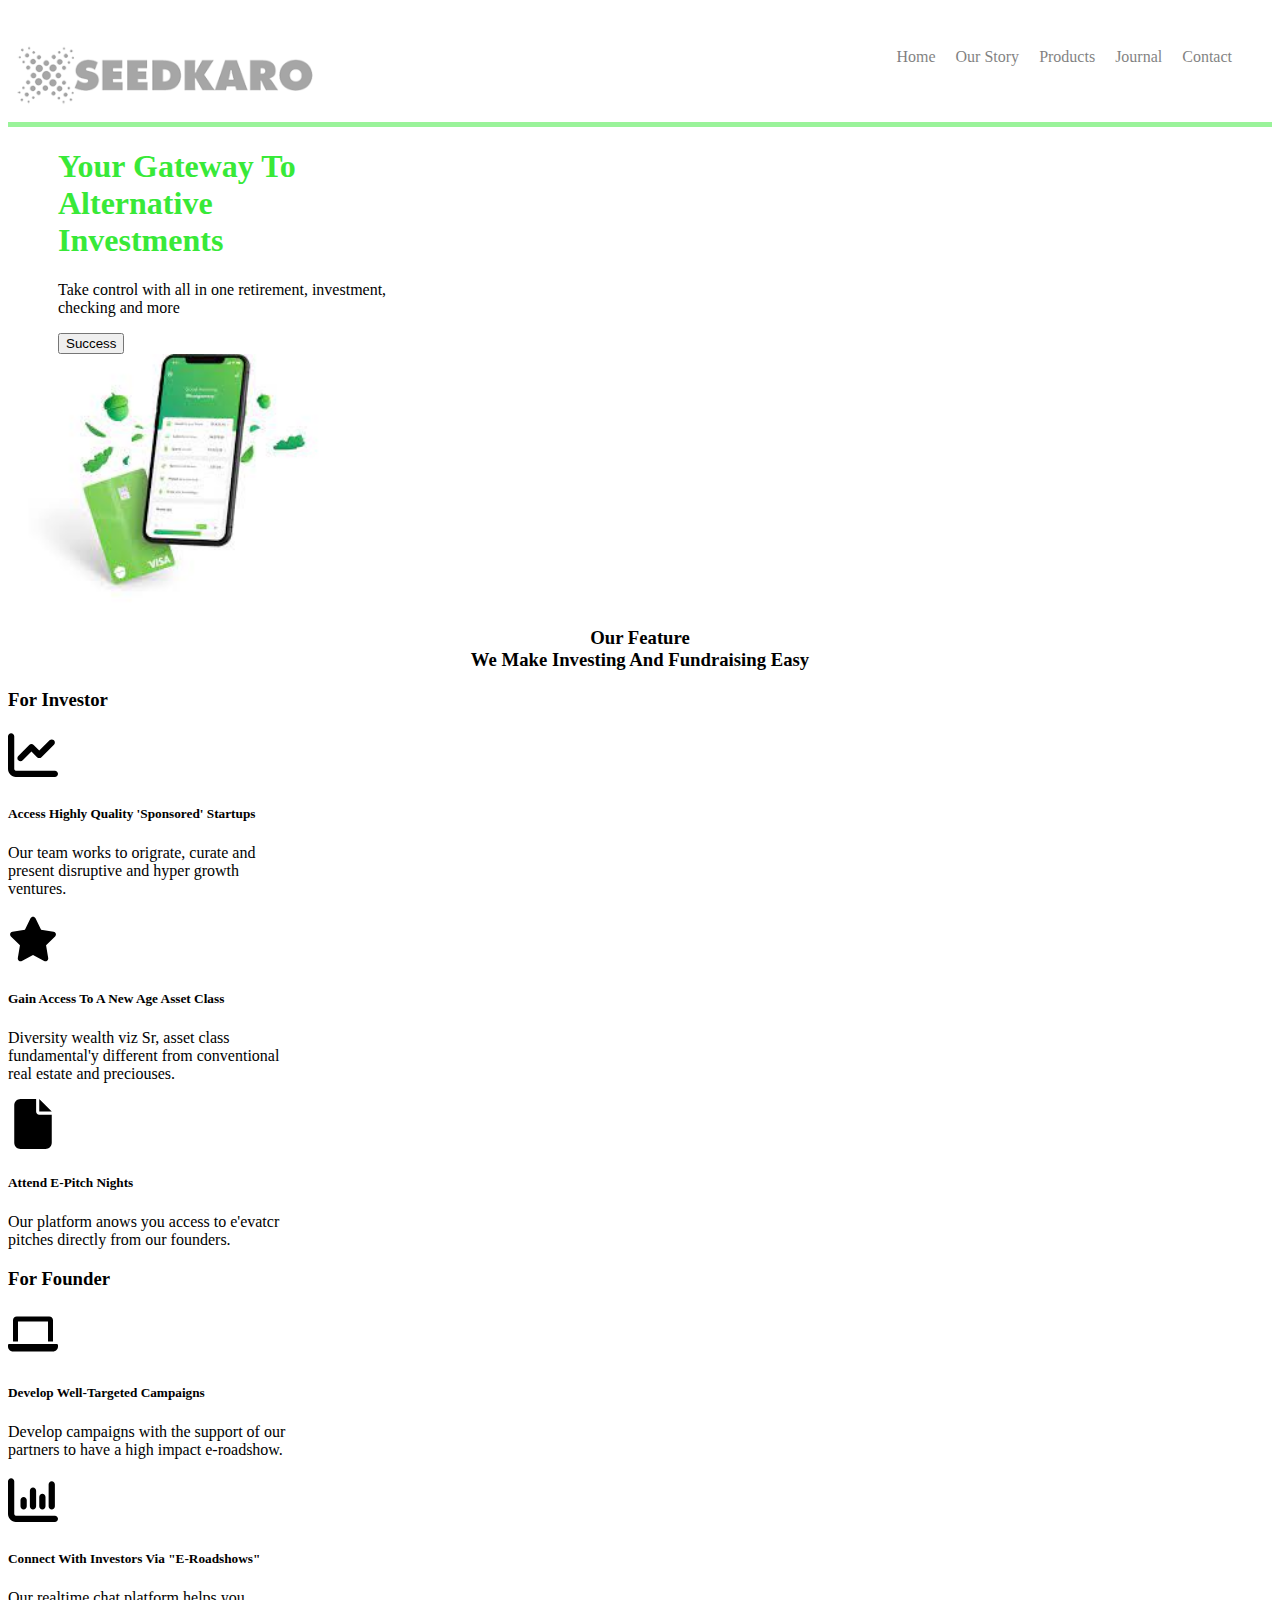
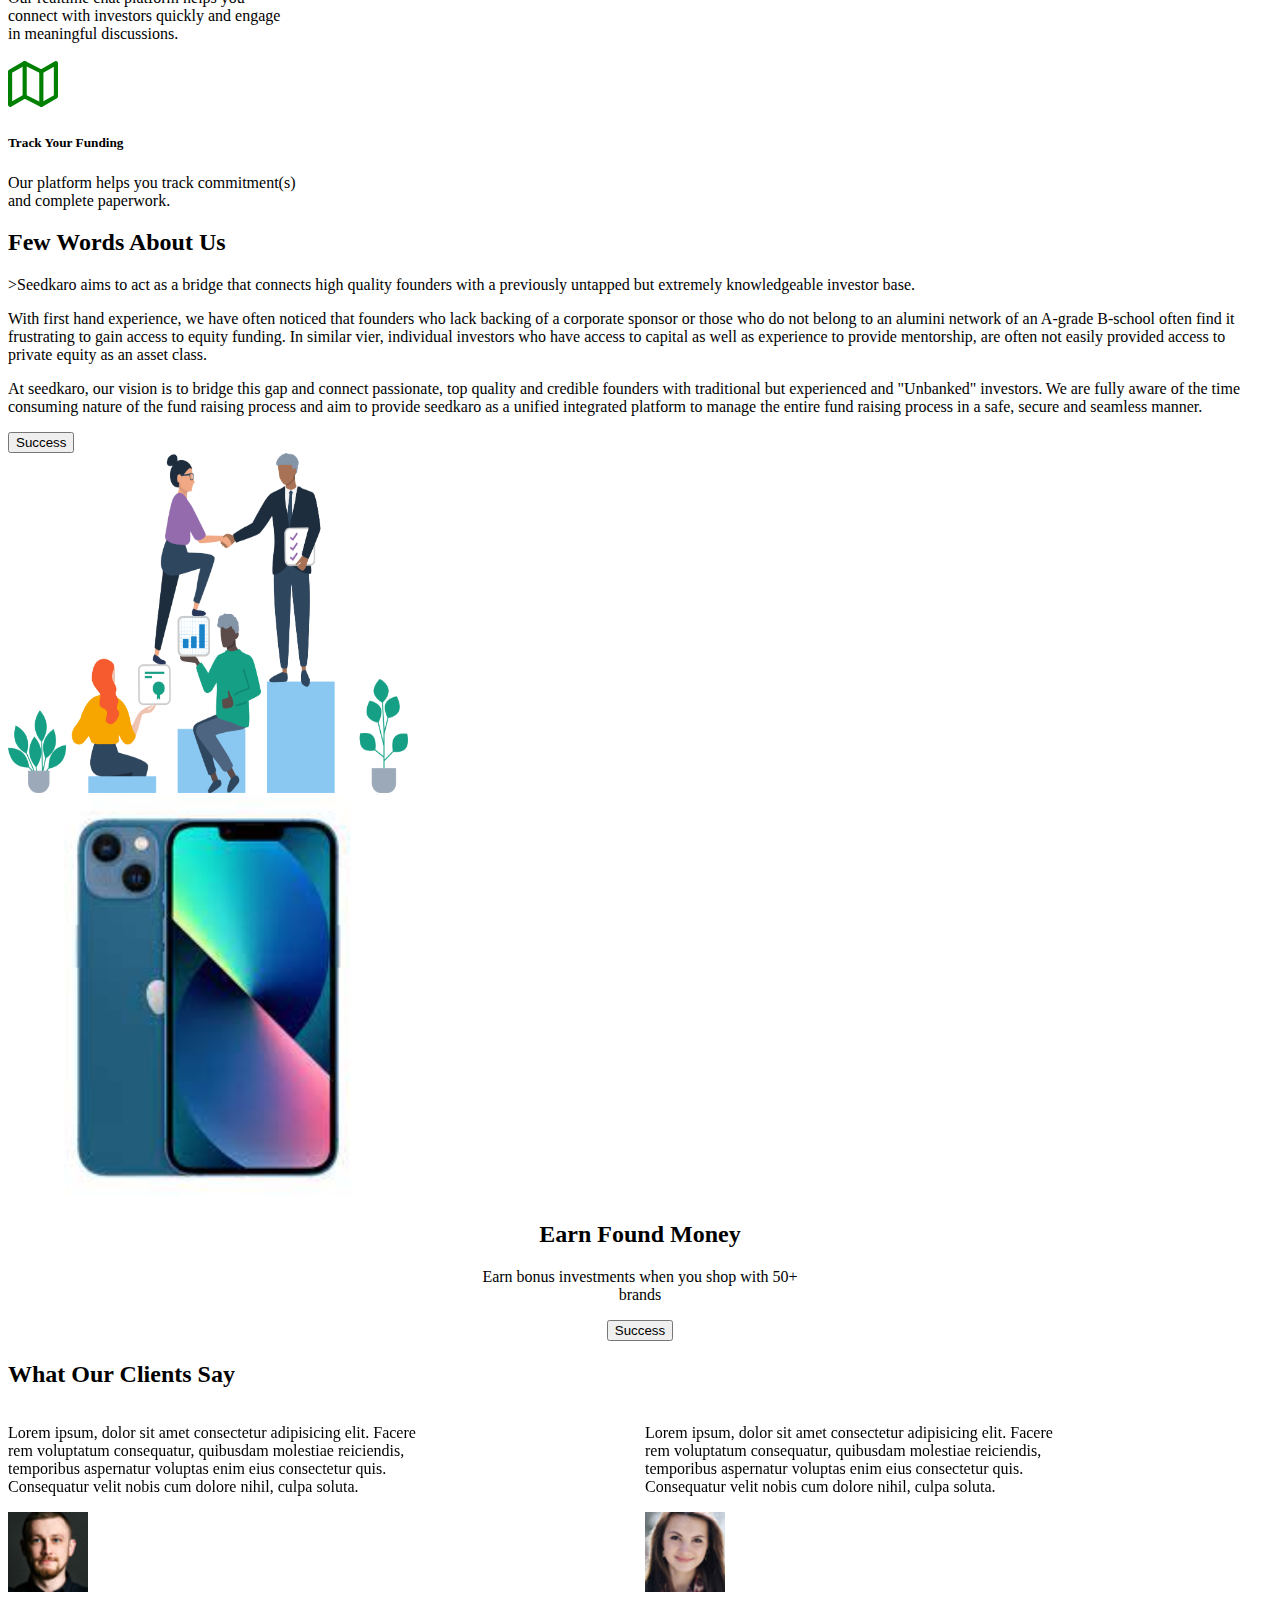
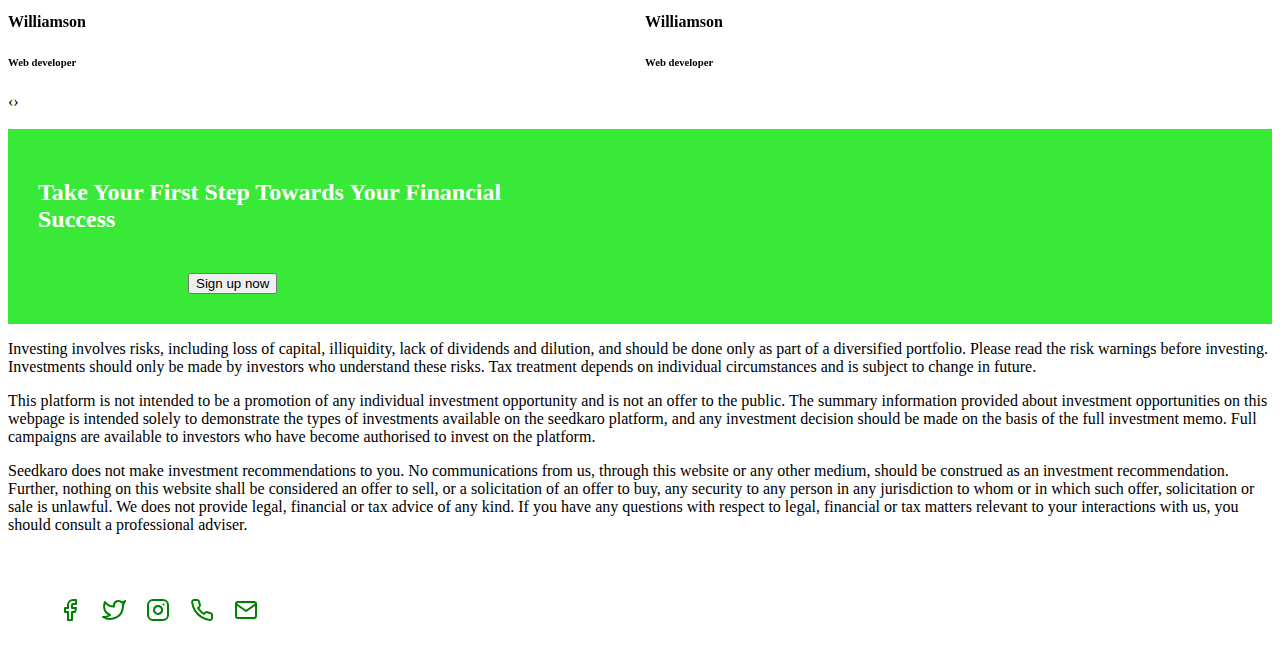
==== index.html @ b83b9b8e "upload new file" ====
<!DOCTYPE html>
<html lang="en">
<head>
    <meta charset="UTF-8">
    <meta http-equiv="X-UA-Compatible" content="IE=edge">
    <meta name="viewport" content="width=device-width, initial-scale=1.0">
    <title>Seedkaro-landingpage</title>
    <link rel="stylesheet" href="style.css">
    <link href="https://cdn.jsdelivr.net/npm/bootstrap@5.2.0/dist/css/bootstrap.min.css" rel="stylesheet" integrity="sha384-gH2yIJqKdNHPEq0n4Mqa/HGKIhSkIHeL5AyhkYV8i59U5AR6csBvApHHNl/vI1Bx" crossorigin="anonymous">
    <link rel="stylesheet" href="https://cdnjs.cloudflare.com/ajax/libs/OwlCarousel2/2.3.4/assets/owl.carousel.min.css" integrity="sha512-tS3S5qG0BlhnQROyJXvNjeEM4UpMXHrQfTGmbQ1gKmelCxlSEBUaxhRBj/EFTzpbP4RVSrpEikbmdJobCvhE3g==" crossorigin="anonymous" referrerpolicy="no-referrer" />

</head>
<body>
    <section class="section1">
        <div class="container">
            <div class="col-lg-12">
                <div class="top">
                    <div class="logo-img">
                        <img class="logo" src="images/logo(1).png" alt="logo-image">
                    </div>
                    <div class="navbar">
                        <ul>
                            <li><a href="#">Home</a></li>
                            <li><a href="#">Our Story</a></li>
                            <li><a href="#">Products</a></li>
                            <li><a href="#">Journal</a></li>
                            <li><a href="#">Contact</a></li>
                        </ul>
                           </div>
                </div>
            </div>
        </div>
    </section>

    <section>
        <div class="container mt-5">
            <div class="row">
                <div class="col-lg-6">
                    <h1 class="container1">Your Gateway To <br>Alternative <br>Investments</h1>
                    <p class="container1">Take control with all in one retirement, investment, <br>checking and more</p>
                    <button type="button" class="btn btn-success container1">Success</button>
                </div>

                <div class="col-lg-6">
                    <img class="banner-image1" src="images/mobile.jpg" alt="banner-image">
                </div>
            </div>
        </div>
    </section>

    <section>
        <div class="container mt-5">
            <h3 style="text-align: center;">Our Feature <br>We Make Investing And Fundraising Easy</h3>
        </div>
    </section>

    <section>
        <div class="container mt-5">
            <div>
                <h3>For Investor</h3>
            </div>

            <div class="row">
                <div class="col-lg-4">
                    <div class="card shadow-lg p-3 mb-5 bg-body rounded" style="width: 18rem;">
                        <img src="images/chart-line-solid.svg" class="card-img-top" alt="chart" height="50px" width="50px">
                        <div class="card-body">
                          <h5 class="card-title">Access Highly Quality 'Sponsored' Startups</h5>
                          <p class="card-text">Our team works to origrate, curate and present disruptive and hyper growth ventures. </p>
                        </div>
                      </div>
                </div>

                <div class="col-lg-4">
                    <div class="card shadow-lg p-3 mb-5 bg-body rounded" style="width: 18rem;">
                        <img src="images/star-solid.svg" class="card-img-top" alt="star" height="50px" width="50px">
                        <div class="card-body">
                          <h5 class="card-title">Gain Access To A New Age Asset Class</h5>
                          <p class="card-text">Diversity wealth viz Sr, asset class fundamental'y different from conventional real estate  and preciouses.</p>
                        </div>
                    </div>
                </div>

                <div class="col-lg-4">
                    <div class="card shadow-lg p-3 mb-5 bg-body rounded" style="width: 18rem;">
                        <img src="images/file-solid.svg" class="card-img-top" alt="file" height="50px" width="50px">
                        <div class="card-body">
                          <h5 class="card-title">Attend E-Pitch Nights </h5>
                          <p class="card-text">Our platform anows you access to e'evatcr pitches directly from our founders.</p>
                        </div>
                    </div>
                </div>
            </div>

            <div>
                <h3>For Founder</h3>
            </div>

            <div class="row">
                <div class="col-lg-4">
                    <div class="card shadow-lg p-3 mb-5 bg-body rounded" style="width: 18rem;">
                        <img src="images/laptop-solid.svg" class="card-img-top" alt="laptop" height="50px" width="50px">
                        <div class="card-body">
                          <h5 class="card-title">Develop Well-Targeted Campaigns</h5>
                          <p class="card-text">Develop campaigns with the support of our partners to have a high impact e-roadshow.</p>
                        </div>
                      </div>
                </div>

                <div class="col-lg-4">
                    <div class="card shadow-lg p-3 mb-5 bg-body rounded" style="width: 18rem;">
                        <img src="images/chart-column-solid.svg" class="card-img-top" alt="chart-coloum" height="50px" width="50px">
                        <div class="card-body">
                          <h5 class="card-title">Connect With Investors Via "E-Roadshows" </h5>
                          <p class="card-text">Our realtime chat platform helps you connect with investors quickly and engage in meaningful discussions. </p>
                        </div>
                    </div>
                </div>

                <div class="col-lg-4">
                    <div class="card shadow-lg p-3 mb-5 bg-body rounded" style="width: 18rem;">
                        <img src="images/map.svg" class="card-img-top" alt="map" height="50px" width="50px">
                        <div class="card-body">
                          <h5 class="card-title">Track Your Funding </h5>
                          <p class="card-text">Our platform helps you track commitment(s) and complete paperwork.</p>
                        </div>
                    </div>
                </div>
            </div>
        </div>
    </section>

    <section>
        <div class="container bg-light">
            <div class="row">
                <div class="col-lg-6">
                  <h2>Few Words About Us</h2>
                  <p>>Seedkaro aims to act as a bridge that connects high quality founders
                    with a previously untapped but extremely knowledgeable investor
                    base.</p>
                  <p>With first hand experience, we have often noticed that founders who
                    lack backing of a corporate sponsor or those who do not belong to an
                    alumini network of an A-grade B-school often find it frustrating to
                    gain access to equity funding. In similar vier, individual investors who
                    have access to capital as well as experience to provide mentorship,
                    are often not easily provided access to private equity as an asset class.</p>
                  <p>At seedkaro, our vision is to bridge this gap and connect passionate,
                    top quality and credible founders with traditional but experienced and
                    "Unbanked" investors. We are fully aware of the time consuming
                    nature of the fund raising process and aim to provide seedkaro as a
                    unified integrated platform to manage the entire fund raising process
                    in a safe, secure and seamless manner.</p>
                  <button type="button" class="btn btn-success">Success</button>
                </div>

                <div class="col-lg-6">
                  <img class="banner-image2" src="images/aboutus(1).png" alt="banner-image2" height="200px" width="400px">
                </div>
            </div>
        </div>
    </section>

    <section>
        <div class="container">
            <div class="row">
                <div class="col-lg-6">
                    <img src="images/mobile2.jpg" alt="mobile" height="400px" width="400px">
                </div>

                <div class="col-lg-6 mt-5 alignment">
                    <h2>Earn Found Money</h2>
                    <p>Earn bonus investments when you shop with 50+ <br>brands</p>
                    <button type="button" class="btn btn-success">Success</button>
                </div>
            </div>
        </div>
    </section>

    <section>
        <div class="container bg-light">
          <div>
            <h2>What Our Clients Say</h2>
          </div>
          <div class="owl-carousel owl-theme">
              <div class="item">
                <div class="card m-5 shadow-lg p-3 mb-5 bg-body rounded" style="width: 26rem;">
                    <p>Lorem ipsum, dolor sit amet consectetur adipisicing elit. Facere rem voluptatum consequatur, quibusdam molestiae reiciendis, temporibus aspernatur voluptas enim eius consectetur quis. Consequatur velit nobis cum dolore nihil, culpa soluta.</p>
                </div>
                <div>
                    <img src="images/testiprofile1(1).jpg" class=" rounded-circle mtt-3  alt="testiprofile1" style="width: 5rem;">
                    <h4>Williamson</h4>
                    <h6>Web developer</h6>
                </div>
              </div>
              <div class="item">
                <div class="card m-5 shadow-lg p-3 mb-5 bg-body rounded" style="width: 26rem;">
                    <p>Lorem ipsum, dolor sit amet consectetur adipisicing elit. Facere rem voluptatum consequatur, quibusdam molestiae reiciendis, temporibus aspernatur voluptas enim eius consectetur quis. Consequatur velit nobis cum dolore nihil, culpa soluta.</p>
                </div>
                <div>
                    <img src="images/testiprofile2 (2).jpg" class=" rounded-circle mt-3"  alt="testiprofile2" style="width: 5rem;">
                    <h4>Williamson</h4>
                    <h6>Web developer</h6>
                </div>
              </div>
              <div class="item">
                <div class="card m-5 shadow-lg p-3 mb-5 bg-body rounded" style="width: 26rem;">
                    <p>Lorem ipsum, dolor sit amet consectetur adipisicing elit. Facere rem voluptatum consequatur, quibusdam molestiae reiciendis, temporibus aspernatur voluptas enim eius consectetur quis. Consequatur velit nobis cum dolore nihil, culpa soluta.</p>
                </div>
                <div>
                    <img src="images/testiprofile2 (2).jpg" class=" rounded-circle mt-3"  alt="testiprofile1" style="width: 5rem;">
                    <h4>Williamson</h4>
                    <h6>Web developer</h6>
                </div>
              </div>
              <div class="item">
                <div class="card m-5 shadow-lg p-3 mb-5 bg-body rounded" style="width: 26rem;">
                    <p>Lorem ipsum, dolor sit amet consectetur adipisicing elit. Facere rem voluptatum consequatur, quibusdam molestiae reiciendis, temporibus aspernatur voluptas enim eius consectetur quis. Consequatur velit nobis cum dolore nihil, culpa soluta.</p>
                </div>
                <div>
                    <img src="images/testiprofile3.jpg" class=" rounded-circle mt-3"t-3lt="testiprofile1" style="width: 5rem;">
                    <h4>Williamson</h4>
                    <h6>Web developer</h6>
                </div>
              </div>
            </div>
        </div>
    </section>

    <section>
        <div class="container">
            <div class="row background">
                <div class="col-lg-8">
                    <h2 style="color: white;">Take Your First Step Towards Your Financial <br>Success</h2>
                </div>
                <div class="col-lg-4">
                    <button type="button" class="btn btn-light button2">Sign up now</button>
                </div>
            </div>

            <div class="col-lg-12">
                <p>Investing involves risks, including loss of capital, illiquidity, lack 
                of dividends and dilution, and should be done only as part of a diversified 
                portfolio. Please read the risk warnings before investing. Investments should only be made by 
                investors who understand these risks. Tax treatment depends on individual circumstances and is 
                subject to change in future.</p>
                <p>This platform is not intended to be a promotion of any individual investment 
                opportunity and is not an offer to the public. The summary information provided about 
                investment opportunities on this webpage is intended solely to demonstrate the types of 
                investments available on the seedkaro platform, and any investment decision should be made 
                on the basis of the full investment memo. Full campaigns are available to investors who 
                have become authorised to invest on the platform.</p>
                <p>Seedkaro does not make investment recommendations to you. No communications from us, through 
                this website or any other medium, should be construed as an investment recommendation. Further, 
                nothing on this website shall be considered an offer to sell, or a solicitation of an offer to buy, 
                any security to any person in any jurisdiction to whom or in which such offer, solicitation or sale is 
                unlawful. We does not provide legal, financial or tax advice of any kind. If you have any questions with 
                respect to legal, financial or tax matters relevant to your interactions with us, you should consult a 
                professional adviser.</p>
            </div>
            
            <div class="row bg-dark">
                 <div class="col-lg-8">
                    <p style="color: white; margin-top: 20px;">&copy 2020 All rights Reserved-seedkaro</p>
                 </div>

                 <div class="col-lg-4 flex">
                    <ul>
                        <li><img src="images/facebook (1).svg" alt="facebook-logo"></li>
                        <li><img src="images/twitter (1).svg" alt="twitter-logo"></li>
                        <li><img src="images/instagram (1).svg" alt="instagram-logo"></li>
                        <li><img src="images/phone (1).svg" alt="phone-logo"></li>
                        <li><img src="images/mail (1).svg" alt="mail-logo"></li>
                    </ul>
                 </div>
            </div>
           
        </div>
    </section>

    
    

    <script src="https://cdn.jsdelivr.net/npm/bootstrap@5.2.0/dist/js/bootstrap.bundle.min.js" integrity="sha384-A3rJD856KowSb7dwlZdYEkO39Gagi7vIsF0jrRAoQmDKKtQBHUuLZ9AsSv4jD4Xa" crossorigin="anonymous"></script>
    <script src="https://cdnjs.cloudflare.com/ajax/libs/jquery/3.6.0/jquery.min.js" integrity="sha512-894YE6QWD5I59HgZOGReFYm4dnWc1Qt5NtvYSaNcOP+u1T9qYdvdihz0PPSiiqn/+/3e7Jo4EaG7TubfWGUrMQ==" crossorigin="anonymous" referrerpolicy="no-referrer"></script>
    <script src="https://cdnjs.cloudflare.com/ajax/libs/OwlCarousel2/2.3.4/owl.carousel.min.js" integrity="sha512-bPs7Ae6pVvhOSiIcyUClR7/q2OAsRiovw4vAkX+zJbw3ShAeeqezq50RIIcIURq7Oa20rW2n2q+fyXBNcU9lrw==" crossorigin="anonymous" referrerpolicy="no-referrer"></script>


    <script>
        $('.owl-carousel').owlCarousel({
    loop:true,
    margin:10,
    nav:true,
    responsive:{
        0:{
            items:1
        },
        600:{
            items:2
        },
        1000:{
            items:2
        }
    }
})
    </script>
</body>
</html>
---- style.css ----
.top{
    display: flex;
    justify-content: space-between;
    background-color: white;
    opacity: 0.5;
    border-bottom: 5px rgb(56, 233, 56) solid;
}
.logo-img{
    margin-top: 30px;
}

.logo{
    height: 80px;
}
.navbar ul{
    list-style-type: none;
    display: flex;
    margin: 30px;
    
}
.navbar ul li{
    margin: 10px;
}
.navbar ul li a{
    color: black;
    text-decoration: none;
}
.navbar ul li a:hover{
    color: rgb(56, 233, 56);
}

h1{
    color: rgb(56, 233, 56);
}
.container1{
   margin-left: 50px;  
}
.background{
    background-color: rgb(56, 233, 56);
    padding: 30px;
    
}
.button2{
    margin-left: 150px;
    margin-top: 20px;
    
}
.alignment{
    text-align: center;
}

.banner-image1{
    height: 250px;
}
.banner-image2{
    height: 340px;
}
.flex ul{
    display: flex;
    flex-direction: row;
    list-style-type: none;
}
.flex ul li{
    padding: 10px;
}
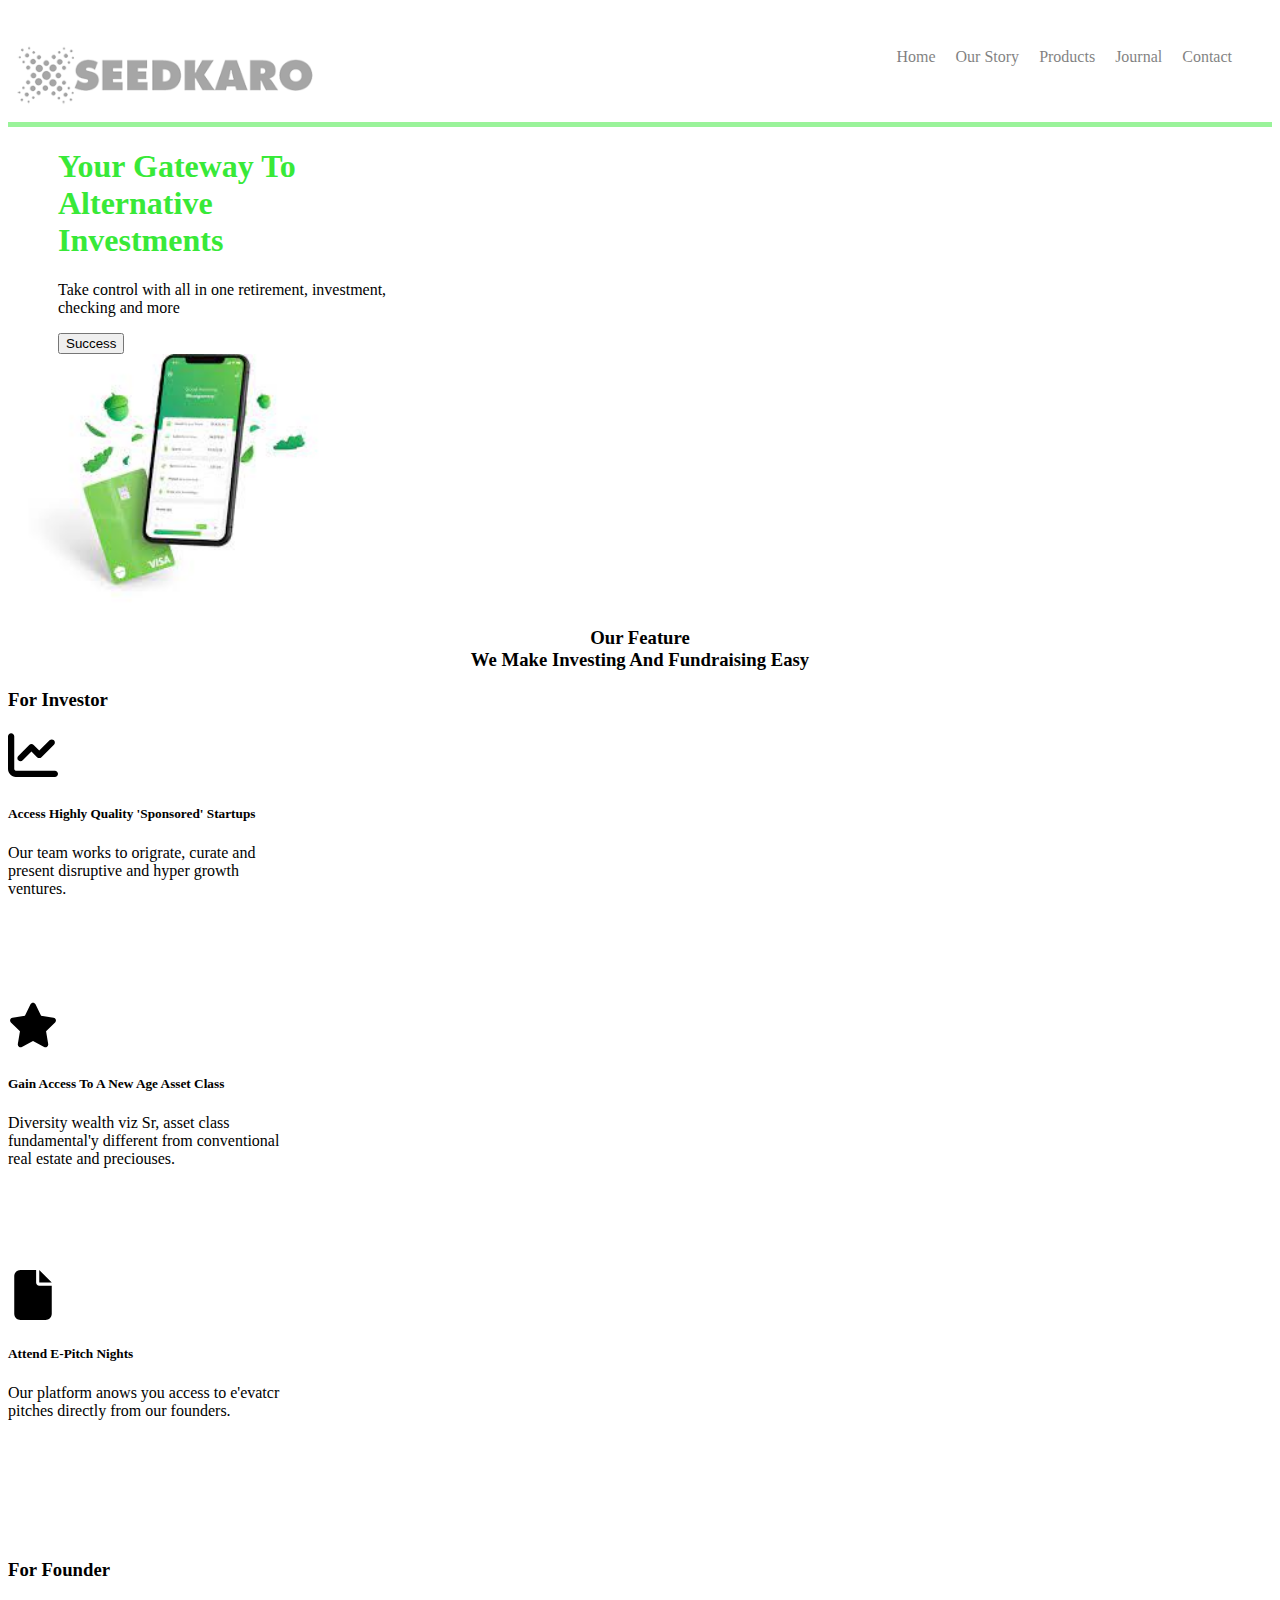
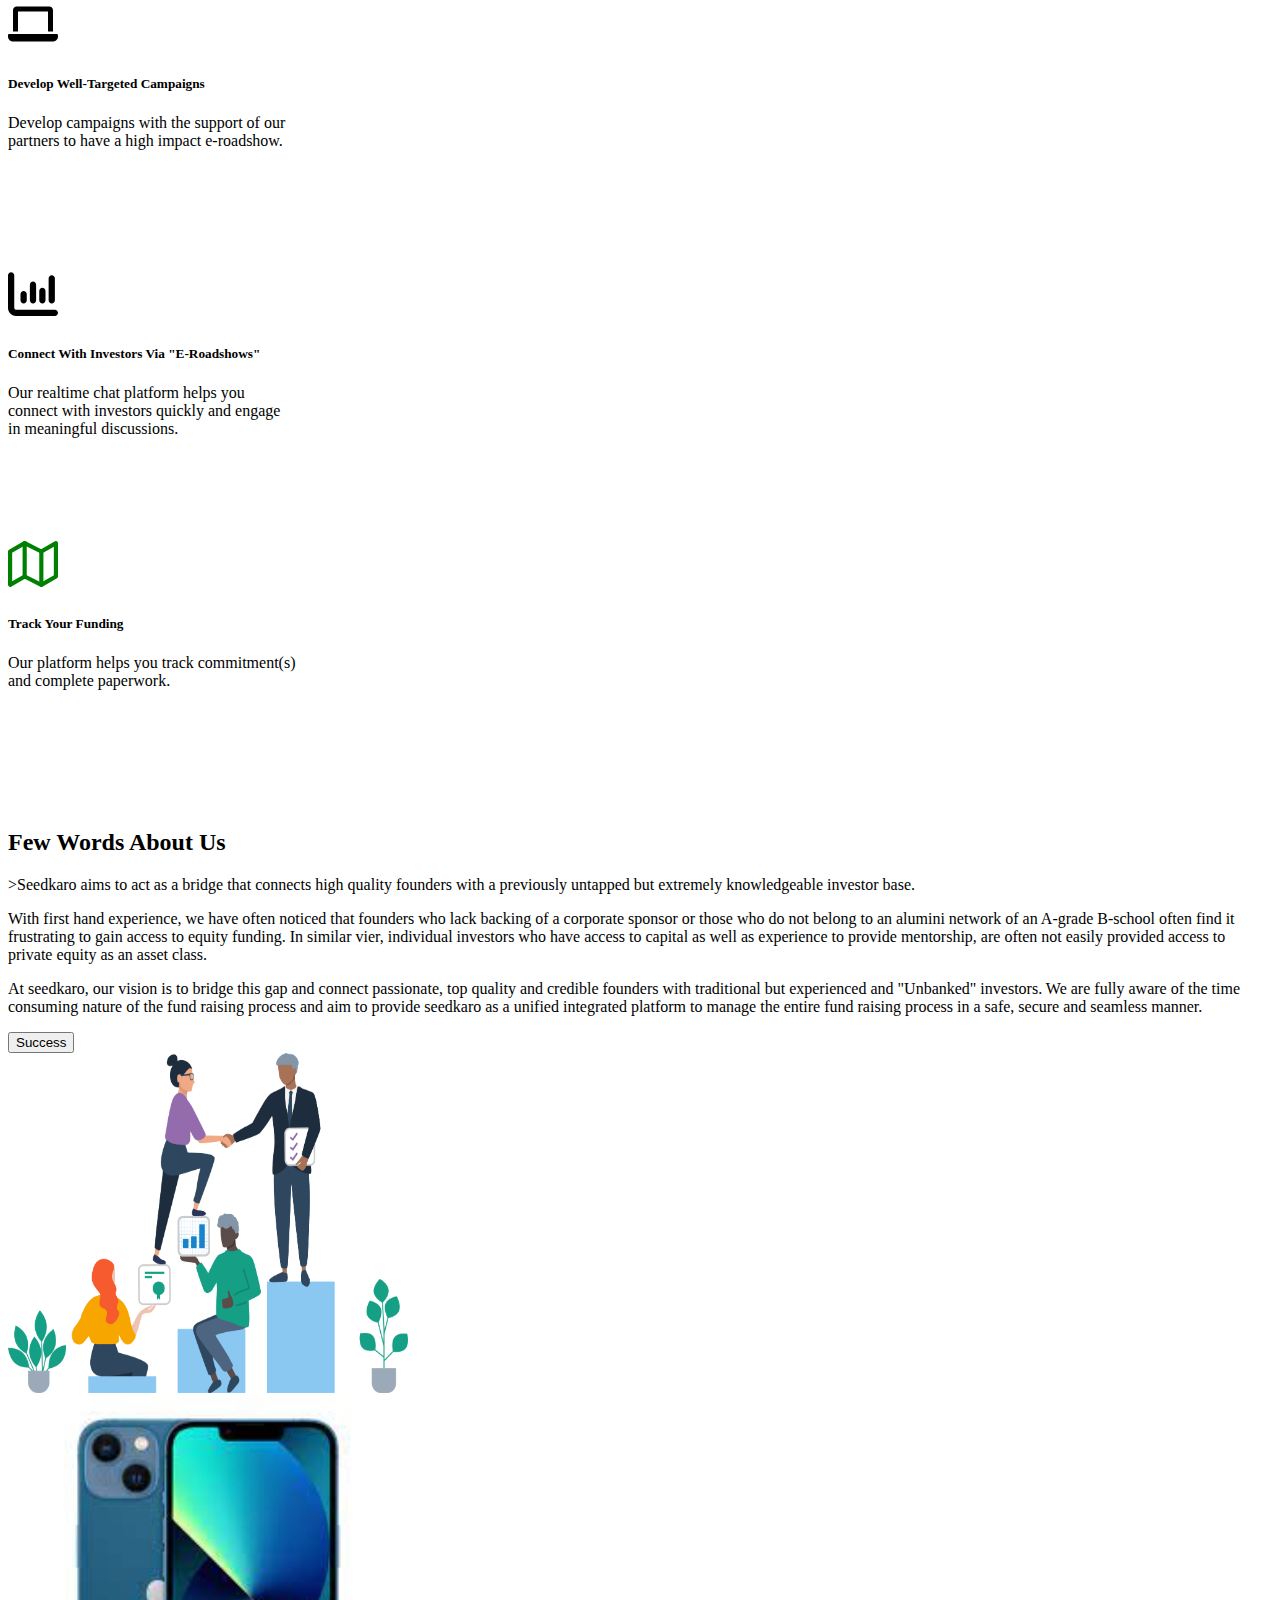
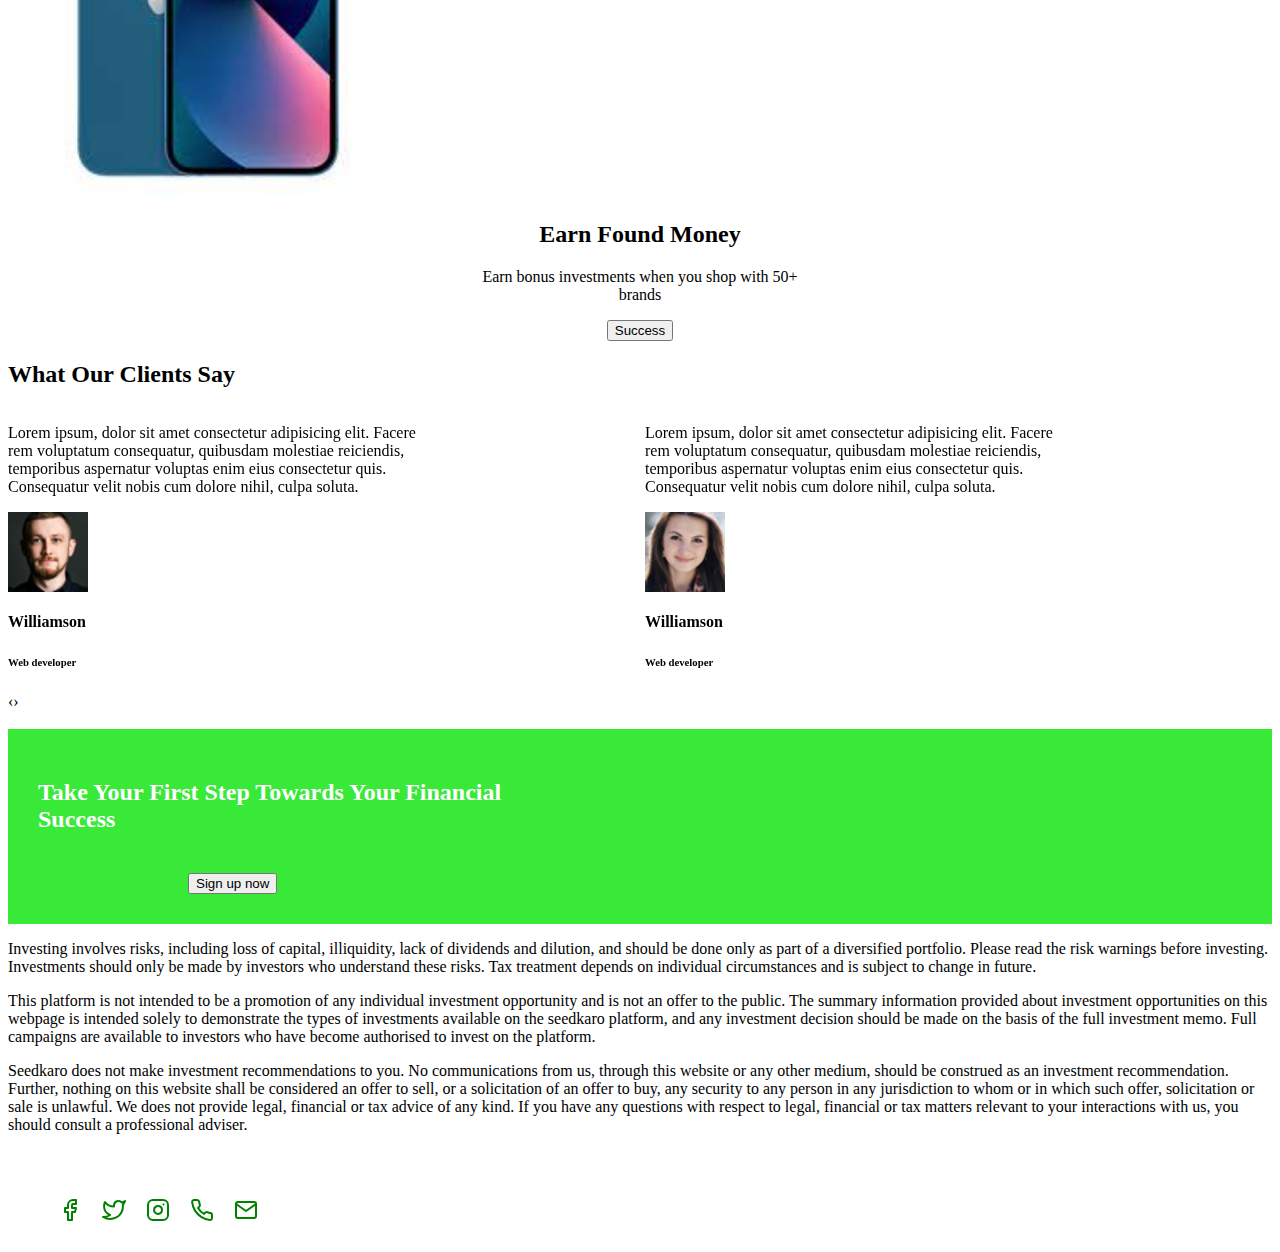
==== commit 19a1abc8: "upload new file" ====
--- a/index.html
+++ b/index.html
@@ -11,7 +11,7 @@
 
 </head>
 <body>
-    <section class="section1">
+    <section class="header">
         <div class="container">
             <div class="col-lg-12">
                 <div class="top">
@@ -32,7 +32,7 @@
         </div>
     </section>
 
-    <section>
+    <section class="introducion">
         <div class="container mt-5">
             <div class="row">
                 <div class="col-lg-6">
@@ -48,13 +48,13 @@
         </div>
     </section>
 
-    <section>
+    <section class="feature">
         <div class="container mt-5">
             <h3 style="text-align: center;">Our Feature <br>We Make Investing And Fundraising Easy</h3>
         </div>
     </section>
 
-    <section>
+    <section class="card-section">
         <div class="container mt-5">
             <div>
                 <h3>For Investor</h3>
@@ -62,7 +62,7 @@
 
             <div class="row">
                 <div class="col-lg-4">
-                    <div class="card shadow-lg p-3 mb-5 bg-body rounded" style="width: 18rem;">
+                    <div class="card shadow-lg p-3 mb-5 bg-body rounded" style="width: 18rem; height: 270px;">
                         <img src="images/chart-line-solid.svg" class="card-img-top" alt="chart" height="50px" width="50px">
                         <div class="card-body">
                           <h5 class="card-title">Access Highly Quality 'Sponsored' Startups</h5>
@@ -72,7 +72,7 @@
                 </div>
 
                 <div class="col-lg-4">
-                    <div class="card shadow-lg p-3 mb-5 bg-body rounded" style="width: 18rem;">
+                    <div class="card shadow-lg p-3 mb-5 bg-body rounded" style="width: 18rem; height: 270px;">
                         <img src="images/star-solid.svg" class="card-img-top" alt="star" height="50px" width="50px">
                         <div class="card-body">
                           <h5 class="card-title">Gain Access To A New Age Asset Class</h5>
@@ -82,7 +82,7 @@
                 </div>
 
                 <div class="col-lg-4">
-                    <div class="card shadow-lg p-3 mb-5 bg-body rounded" style="width: 18rem;">
+                    <div class="card shadow-lg p-3 mb-5 bg-body rounded" style="width: 18rem; height: 270px;">
                         <img src="images/file-solid.svg" class="card-img-top" alt="file" height="50px" width="50px">
                         <div class="card-body">
                           <h5 class="card-title">Attend E-Pitch Nights </h5>
@@ -98,7 +98,7 @@
 
             <div class="row">
                 <div class="col-lg-4">
-                    <div class="card shadow-lg p-3 mb-5 bg-body rounded" style="width: 18rem;">
+                    <div class="card shadow-lg p-3 mb-5 bg-body rounded" style="width: 18rem; height: 270px;">
                         <img src="images/laptop-solid.svg" class="card-img-top" alt="laptop" height="50px" width="50px">
                         <div class="card-body">
                           <h5 class="card-title">Develop Well-Targeted Campaigns</h5>
@@ -108,7 +108,7 @@
                 </div>
 
                 <div class="col-lg-4">
-                    <div class="card shadow-lg p-3 mb-5 bg-body rounded" style="width: 18rem;">
+                    <div class="card shadow-lg p-3 mb-5 bg-body rounded" style="width: 18rem; height: 270px;">
                         <img src="images/chart-column-solid.svg" class="card-img-top" alt="chart-coloum" height="50px" width="50px">
                         <div class="card-body">
                           <h5 class="card-title">Connect With Investors Via "E-Roadshows" </h5>
@@ -118,7 +118,7 @@
                 </div>
 
                 <div class="col-lg-4">
-                    <div class="card shadow-lg p-3 mb-5 bg-body rounded" style="width: 18rem;">
+                    <div class="card shadow-lg p-3 mb-5 bg-body rounded" style="width: 18rem; height: 270px;">
                         <img src="images/map.svg" class="card-img-top" alt="map" height="50px" width="50px">
                         <div class="card-body">
                           <h5 class="card-title">Track Your Funding </h5>
@@ -130,7 +130,7 @@
         </div>
     </section>
 
-    <section>
+    <section class="about-us">
         <div class="container bg-light">
             <div class="row">
                 <div class="col-lg-6">
@@ -160,7 +160,7 @@
         </div>
     </section>
 
-    <section>
+    <section class="bonus">
         <div class="container">
             <div class="row">
                 <div class="col-lg-6">
@@ -176,7 +176,7 @@
         </div>
     </section>
 
-    <section>
+    <section class="testimonial">
         <div class="container bg-light">
           <div>
             <h2>What Our Clients Say</h2>
@@ -226,7 +226,7 @@
         </div>
     </section>
 
-    <section>
+    <section class="content">
         <div class="container">
             <div class="row background">
                 <div class="col-lg-8">
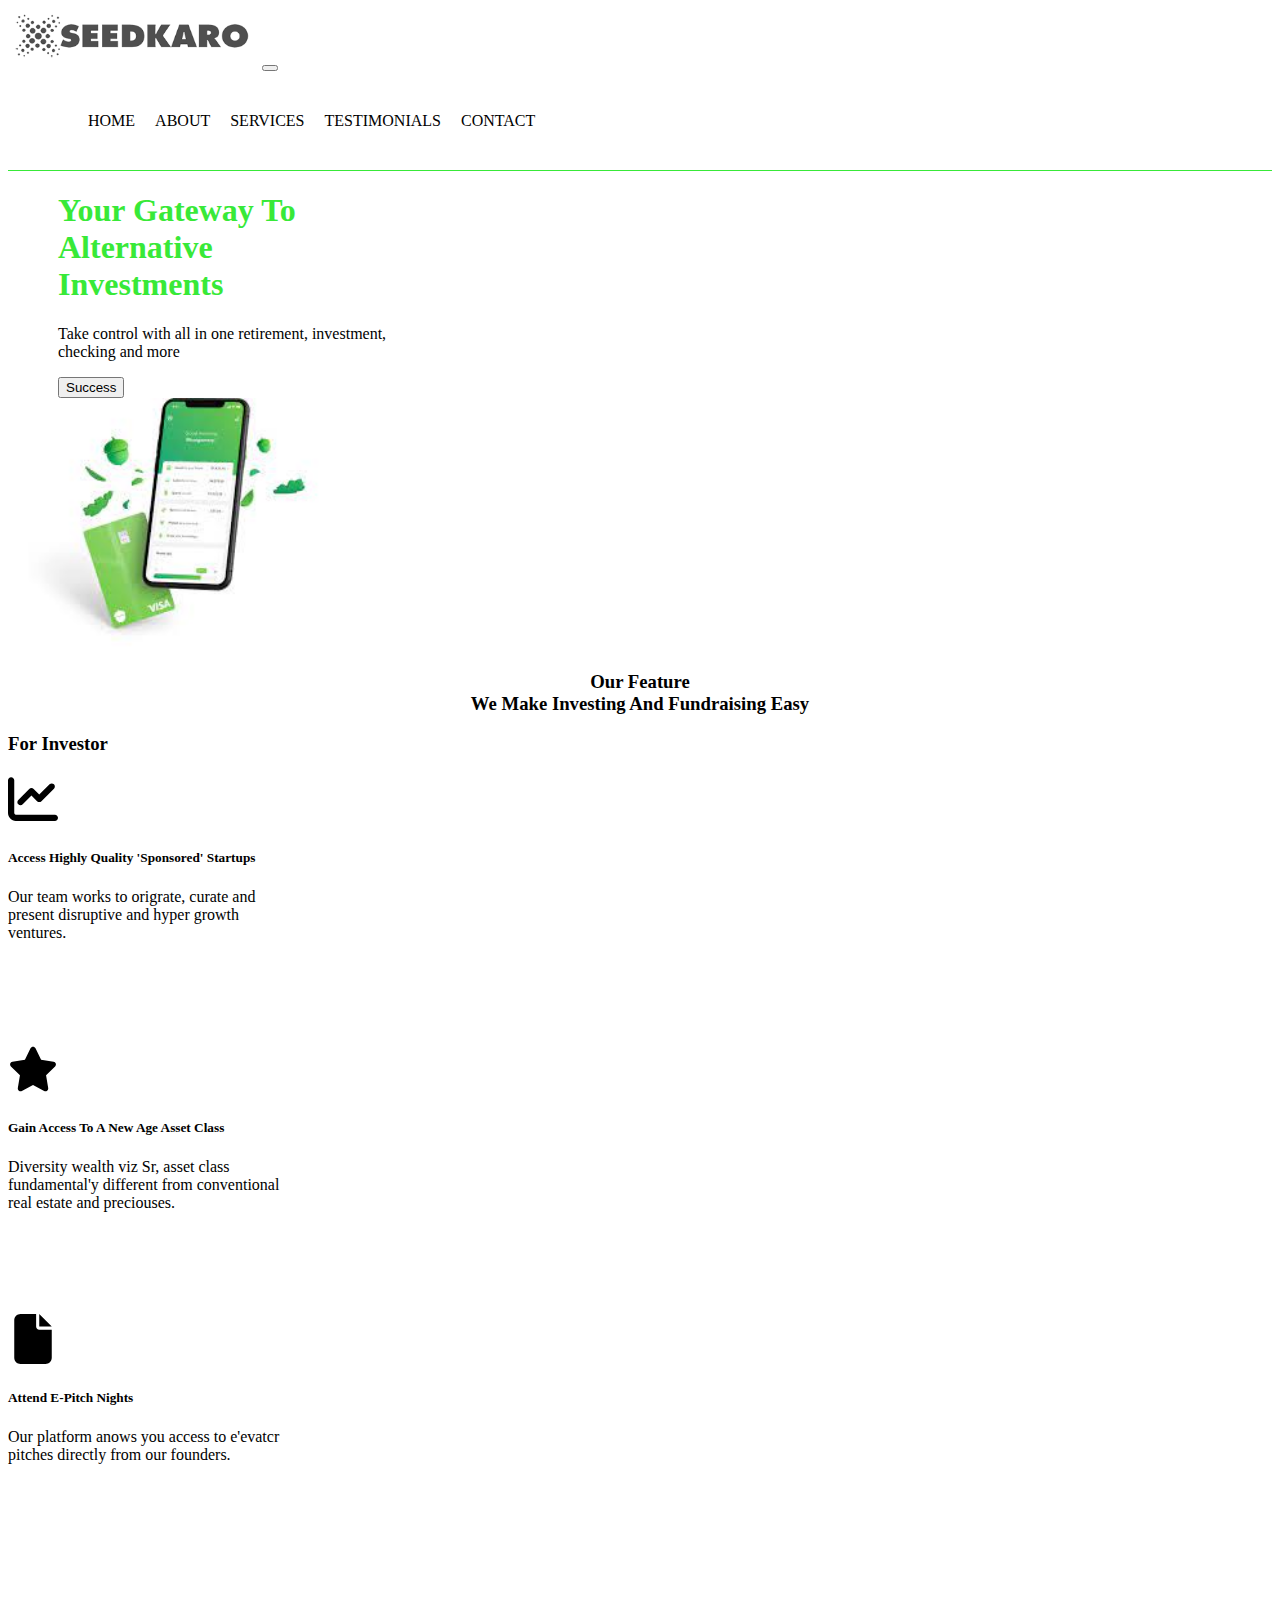
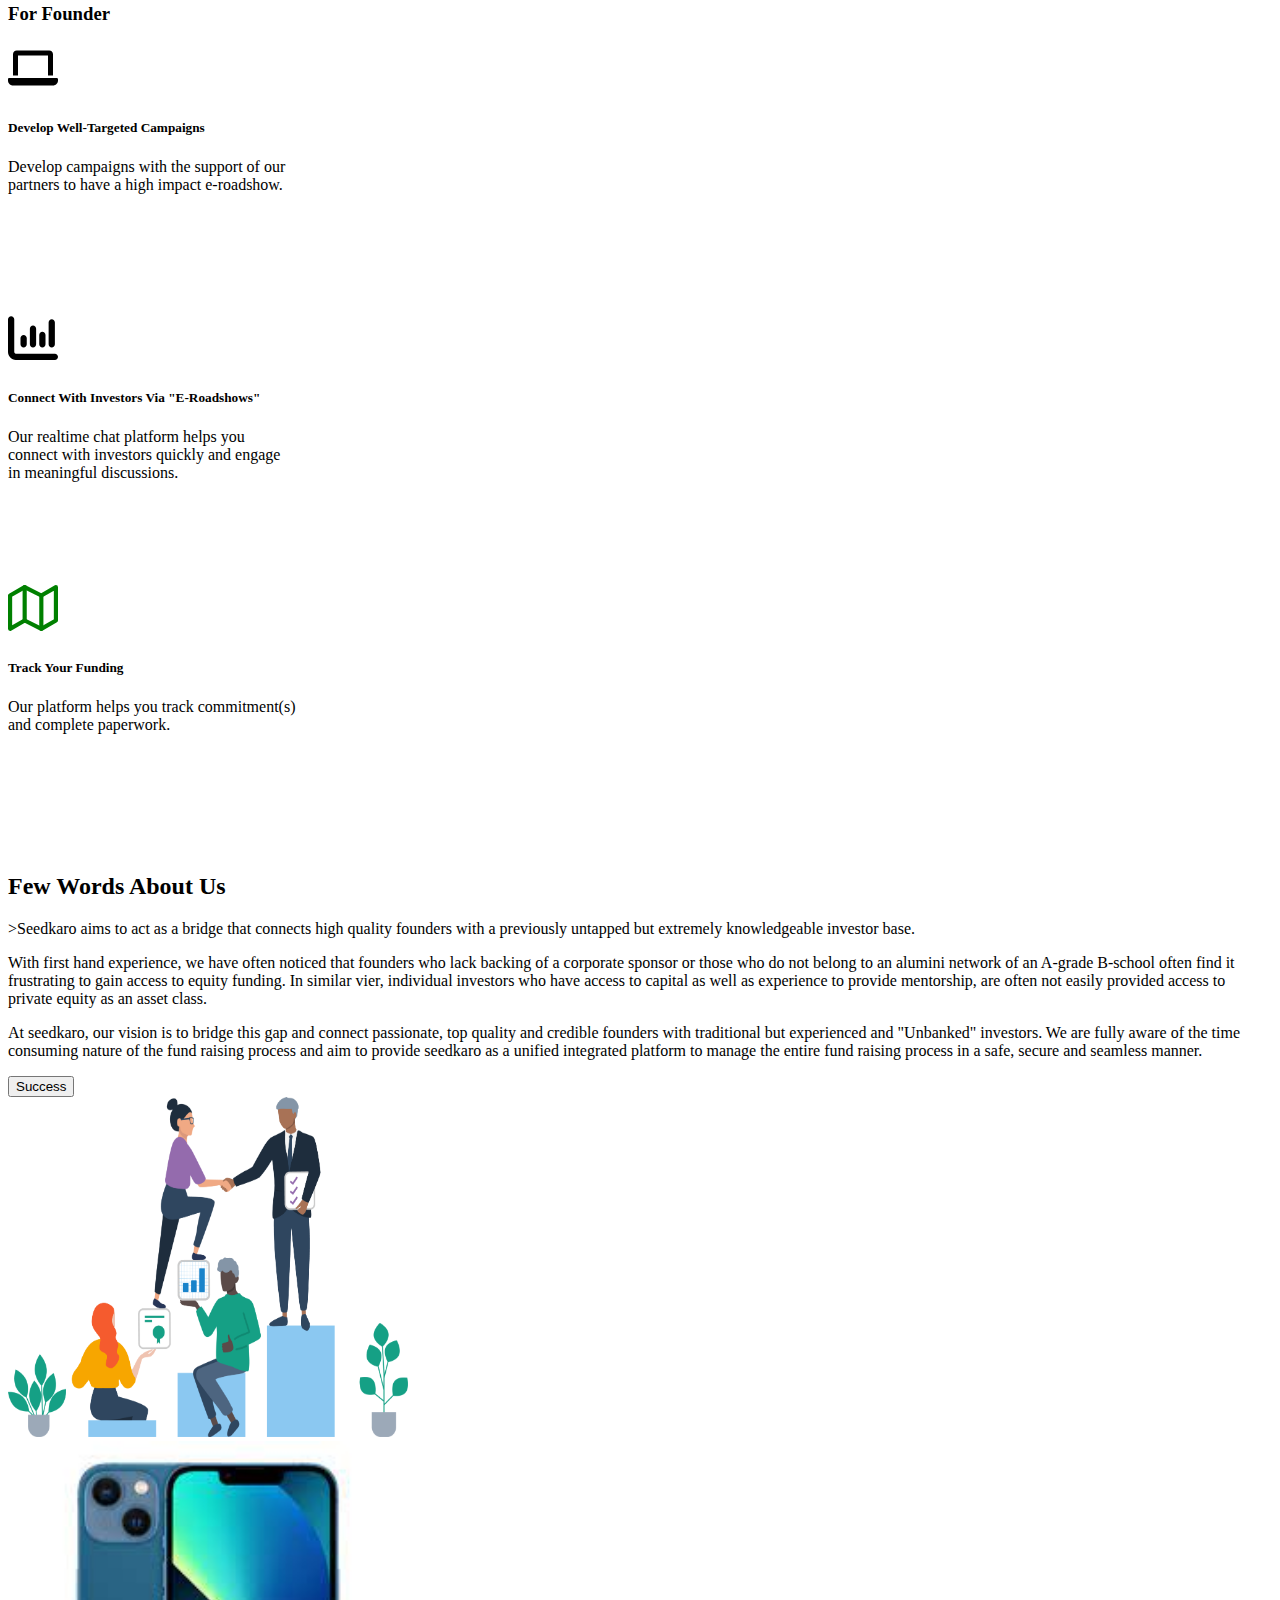
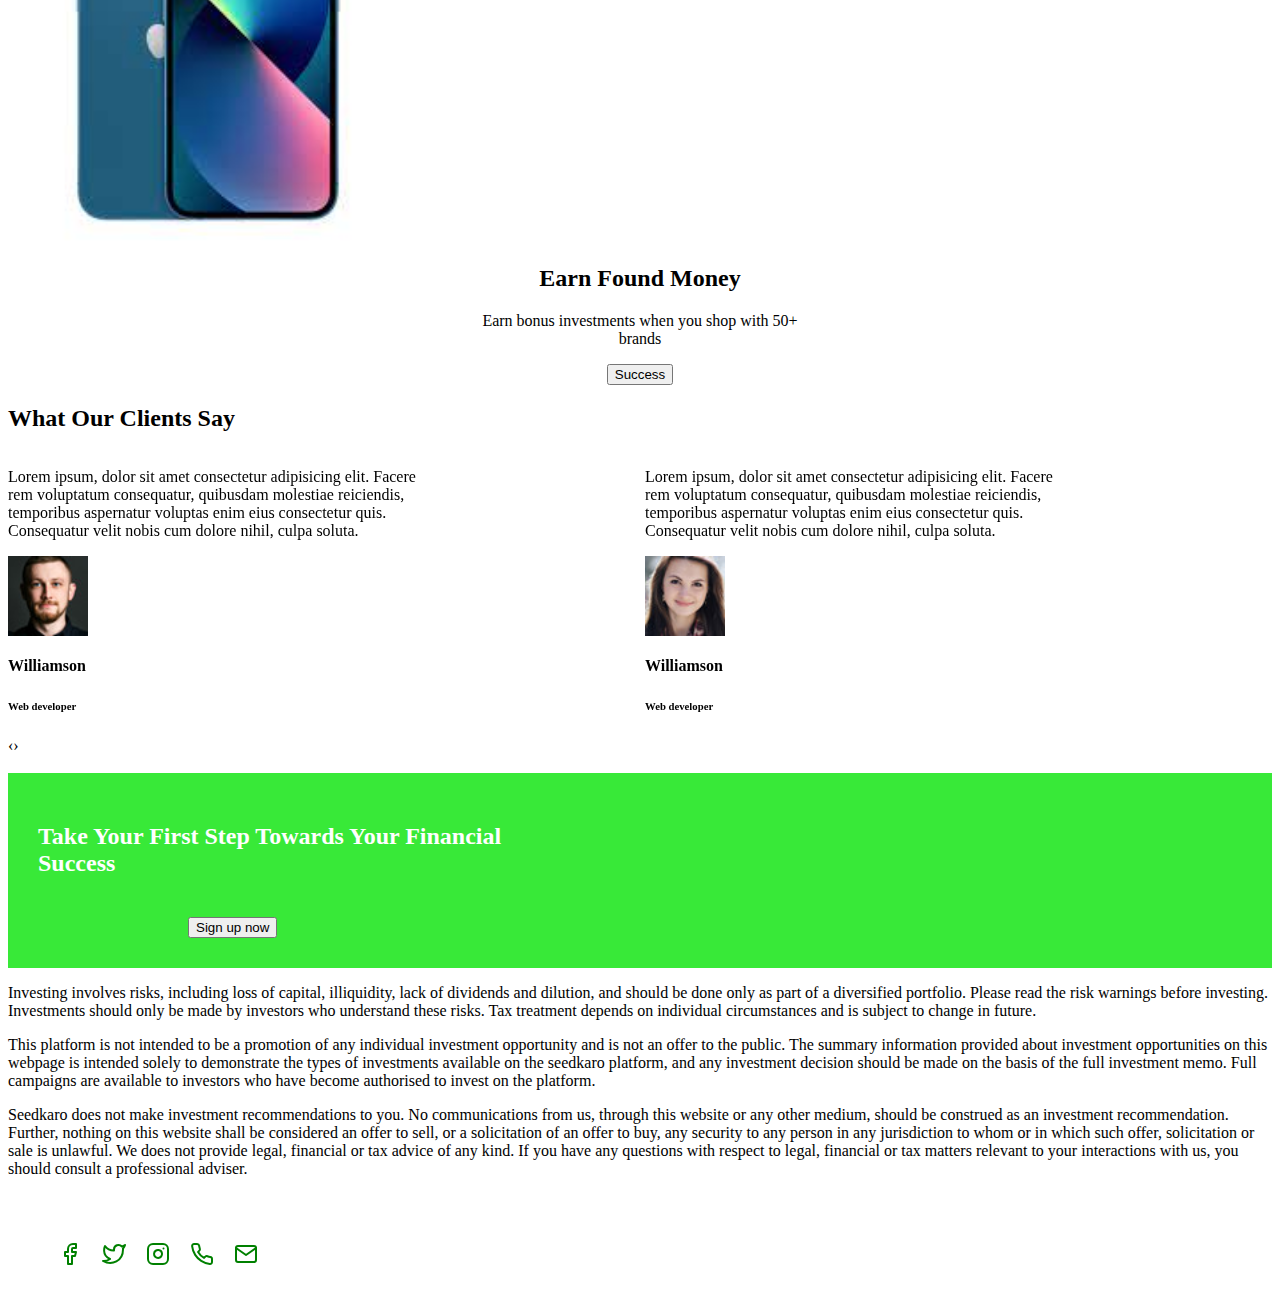
==== commit 52d1f85c: "upload new file" ====
--- a/index.html
+++ b/index.html
@@ -10,38 +10,49 @@
     <link rel="stylesheet" href="https://cdnjs.cloudflare.com/ajax/libs/OwlCarousel2/2.3.4/assets/owl.carousel.min.css" integrity="sha512-tS3S5qG0BlhnQROyJXvNjeEM4UpMXHrQfTGmbQ1gKmelCxlSEBUaxhRBj/EFTzpbP4RVSrpEikbmdJobCvhE3g==" crossorigin="anonymous" referrerpolicy="no-referrer" />
 
 </head>
-<body>
+<body>  
     <section class="header">
-        <div class="container">
-            <div class="col-lg-12">
-                <div class="top">
-                    <div class="logo-img">
-                        <img class="logo" src="images/logo(1).png" alt="logo-image">
-                    </div>
-                    <div class="navbar">
-                        <ul>
-                            <li><a href="#">Home</a></li>
-                            <li><a href="#">Our Story</a></li>
-                            <li><a href="#">Products</a></li>
-                            <li><a href="#">Journal</a></li>
-                            <li><a href="#">Contact</a></li>
-                        </ul>
-                           </div>
-                </div>
-            </div>
-        </div>
-    </section>
+    <nav class="navbar navbar-expand-lg navbar-light bg-white fixed-top">
+      <div class="container-fluid">
+        <a class="navbar-brand" href="#"><img src="images/logo(1).png" alt=" logo image" height="60px"
+            width="250px"></a>
+        <button class="navbar-toggler" type="button" data-bs-toggle="collapse" data-bs-target="#navbarSupportedContent"
+          aria-controls="navbarSupportedContent" aria-expanded="false" aria-label="Toggle navigation">
+          <span class="navbar-toggler-icon"></span>
+        </button>
+        <div class="collapse navbar-collapse" id="navbarSupportedContent">
+          <ul class="navbar-nav justify-content-end w-100">
+            <li class="nav-item px-3">
+                <a class="nav-link" href="#home">HOME</a>
+            </li>
+            <li class="nav-item px-3">
+              <a class="nav-link" href="#about">ABOUT</a>
+            </li>
+            <li class="nav-item px-3">
+              <a class="nav-link" href="#services">SERVICES</a>
+            </li>
+            <li class="nav-item px-3">
+              <a class="nav-link" href="#testimonials">TESTIMONIALS</a>
+            </li>
+            <li class="nav-item px-3">
+              <a class="nav-link" href="#contact">CONTACT</a>
+            </li>
+          </ul>
+        </div>
+      </div>
+    </nav>
+  </section>           
 
     <section class="introducion">
         <div class="container mt-5">
             <div class="row">
-                <div class="col-lg-6">
+                <div class="col-lg-6 mt-5">
                     <h1 class="container1">Your Gateway To <br>Alternative <br>Investments</h1>
                     <p class="container1">Take control with all in one retirement, investment, <br>checking and more</p>
                     <button type="button" class="btn btn-success container1">Success</button>
                 </div>
 
-                <div class="col-lg-6">
+                <div class="col-lg-6 mt-5">
                     <img class="banner-image1" src="images/mobile.jpg" alt="banner-image">
                 </div>
             </div>
--- a/style.css
+++ b/style.css
@@ -1,9 +1,5 @@
-.top{
-    display: flex;
-    justify-content: space-between;
-    background-color: white;
-    opacity: 0.5;
-    border-bottom: 5px rgb(56, 233, 56) solid;
+.navbar{
+    border-bottom: 1px solid rgb(56, 233, 56);;
 }
 .logo-img{
     margin-top: 30px;
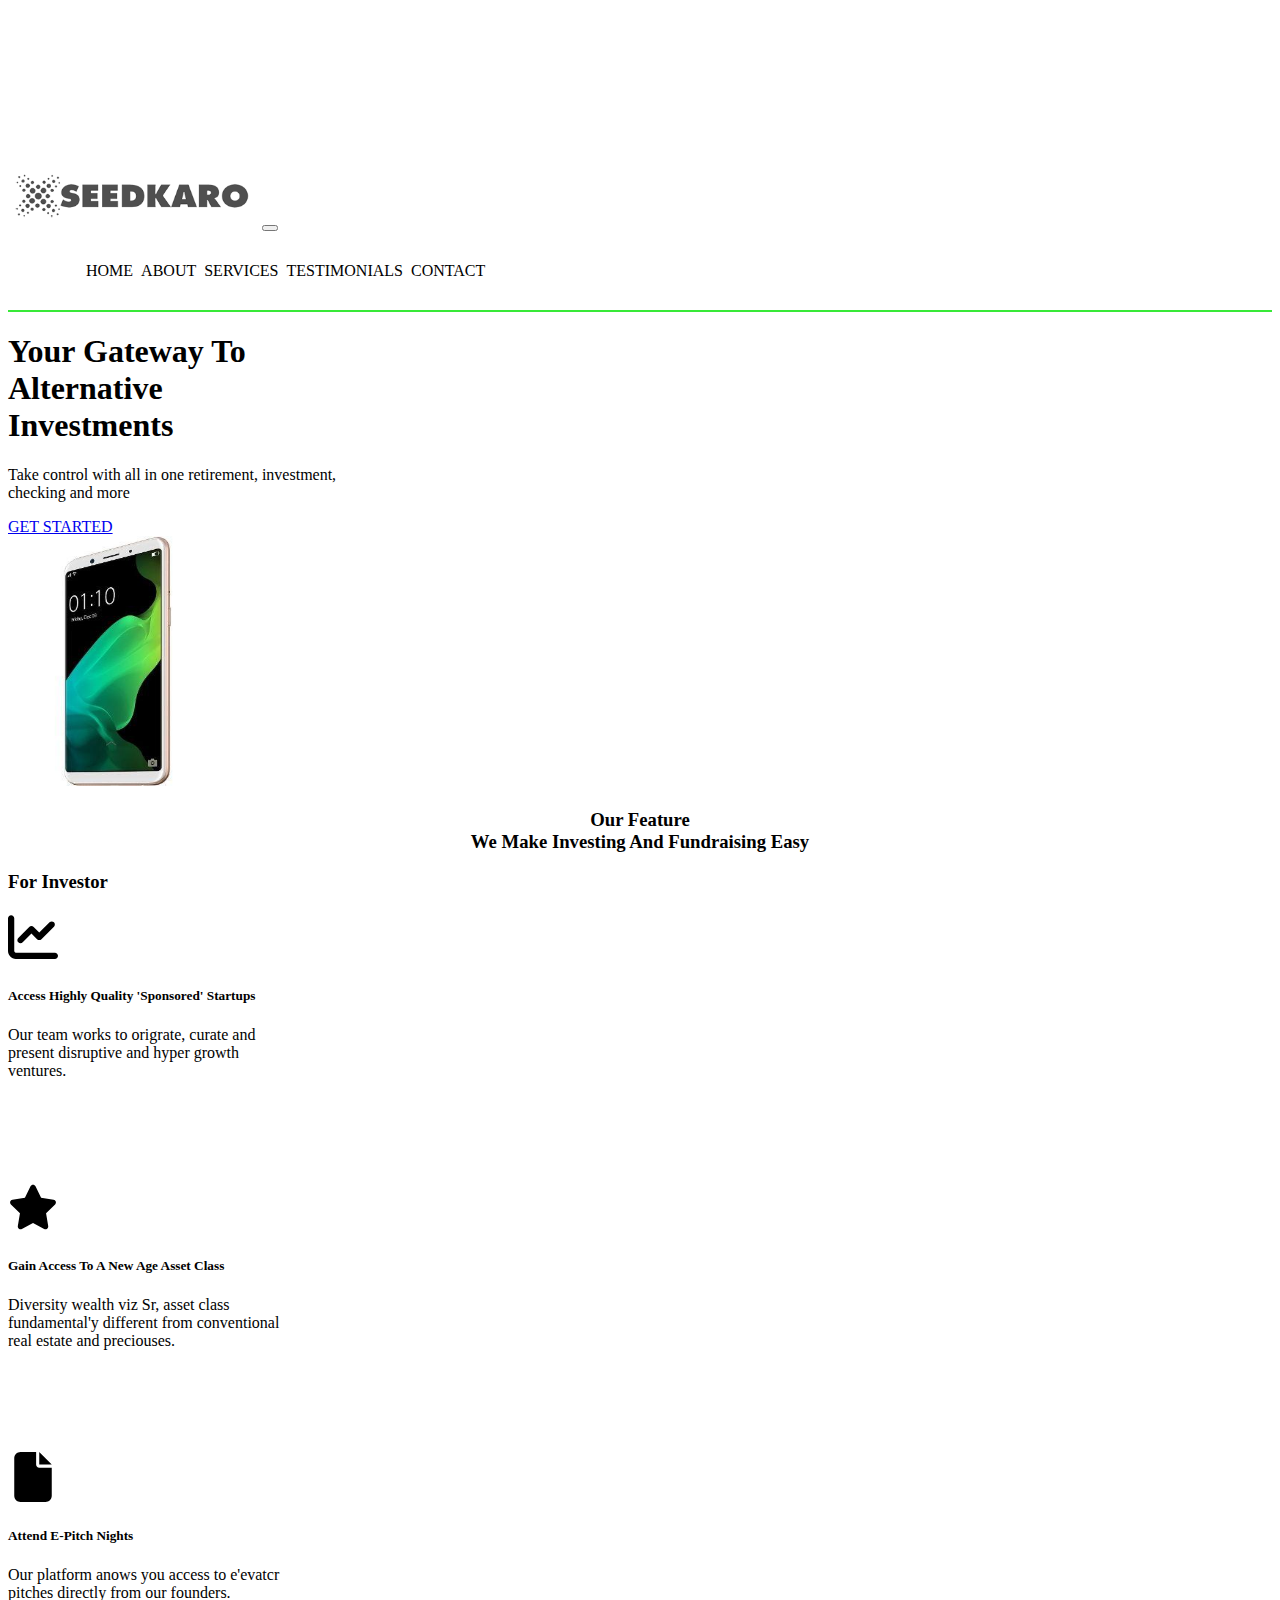
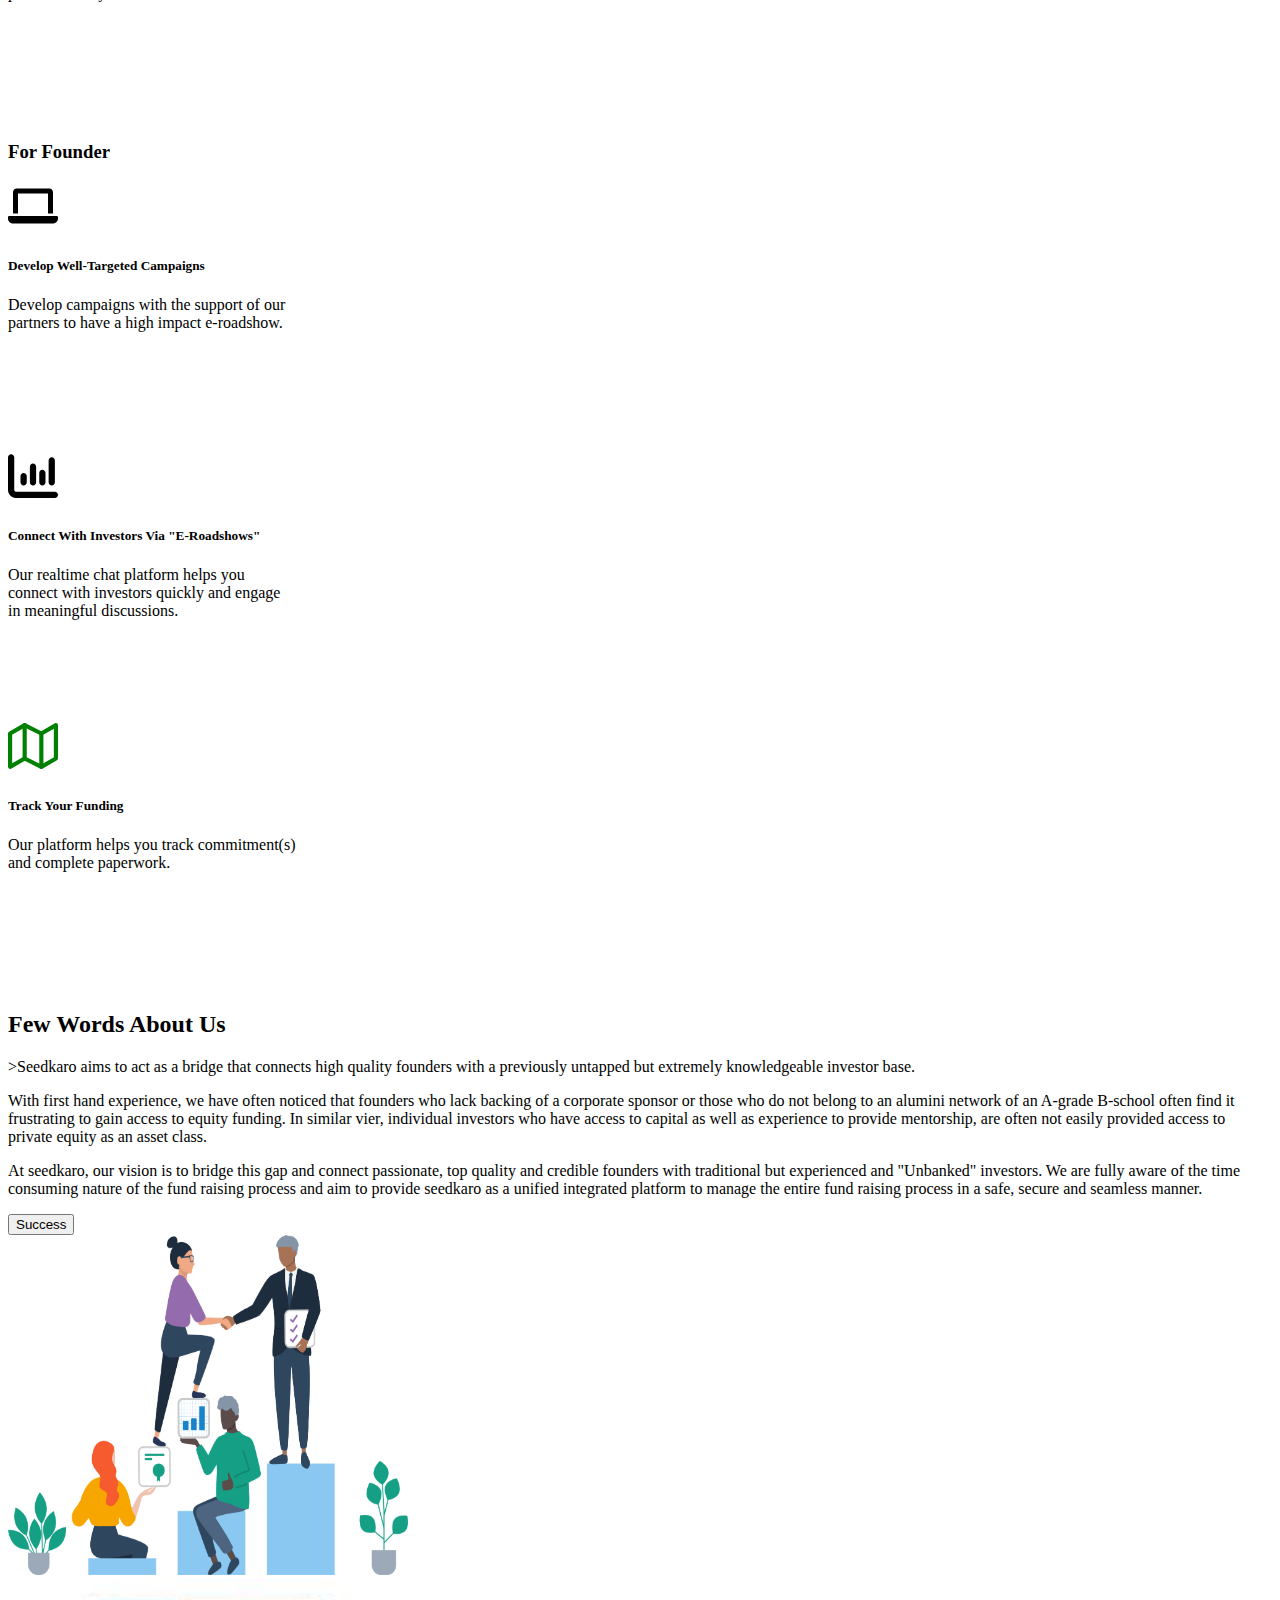
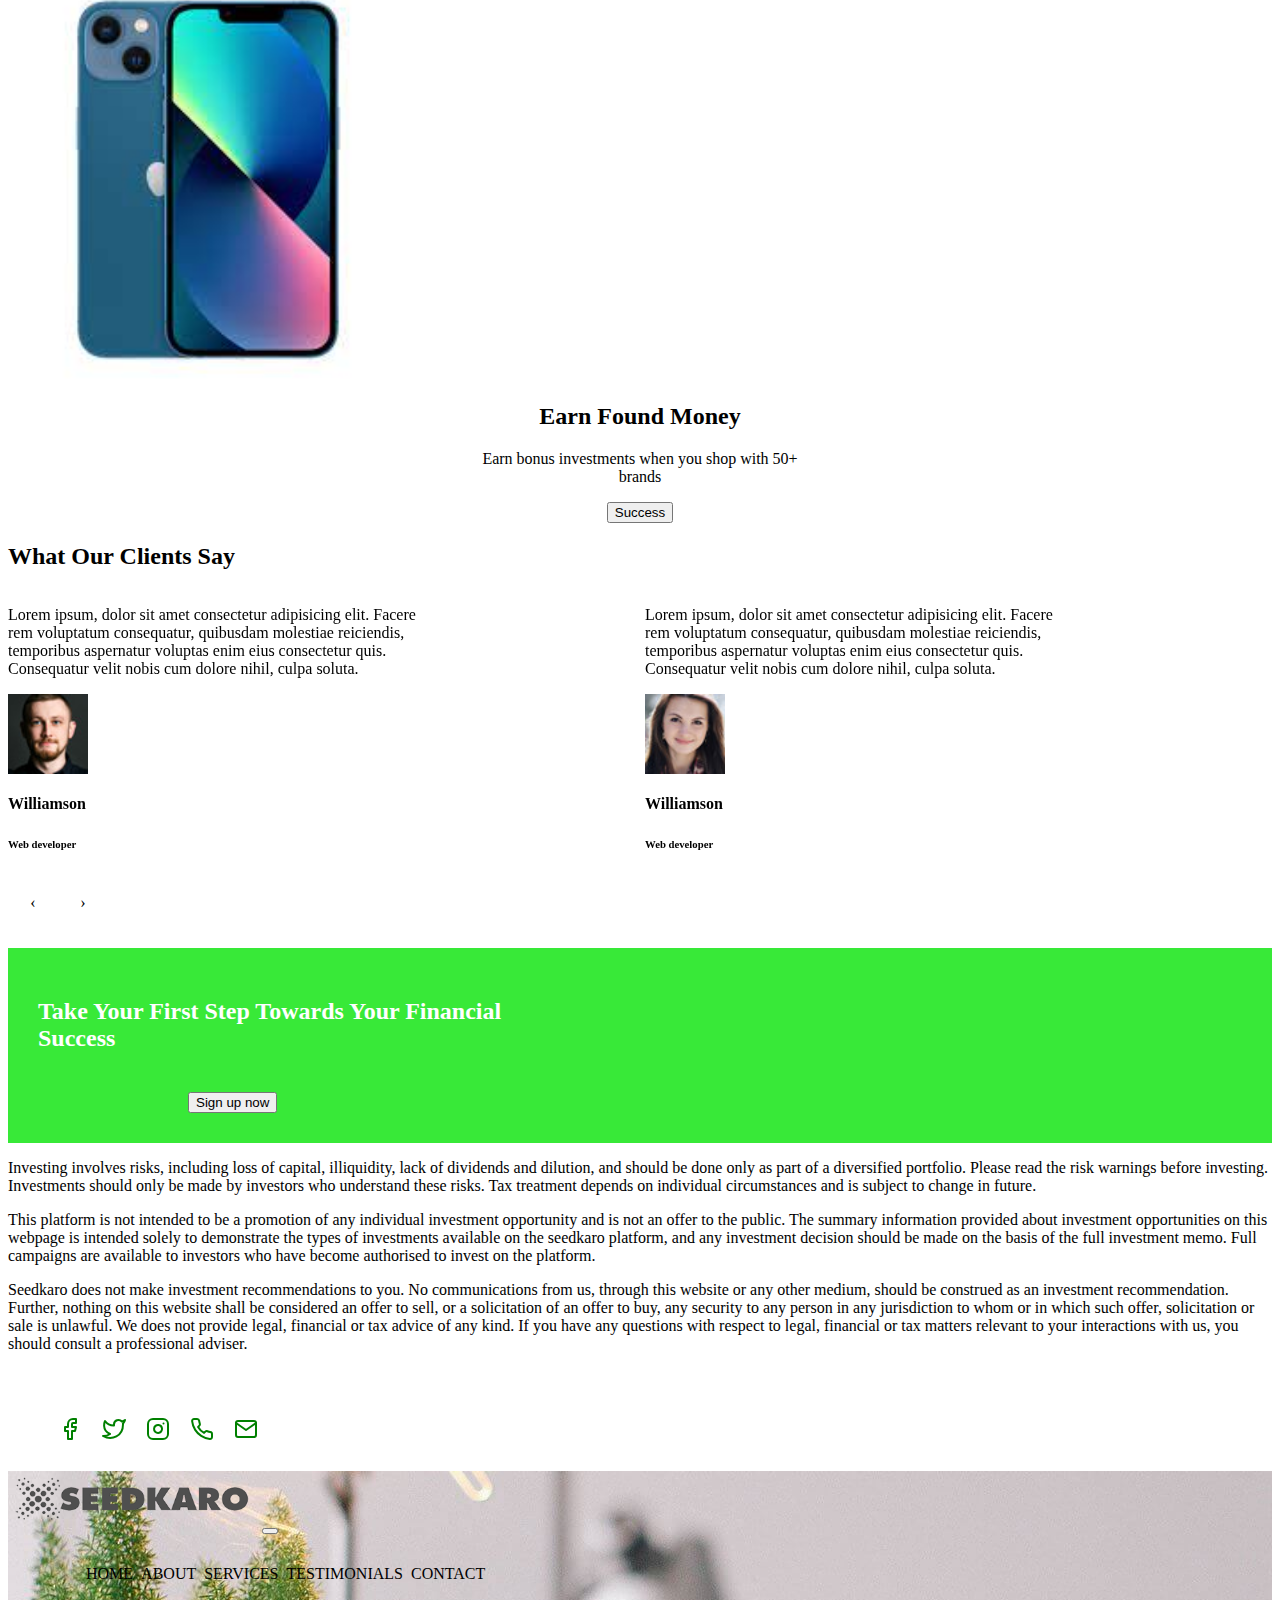
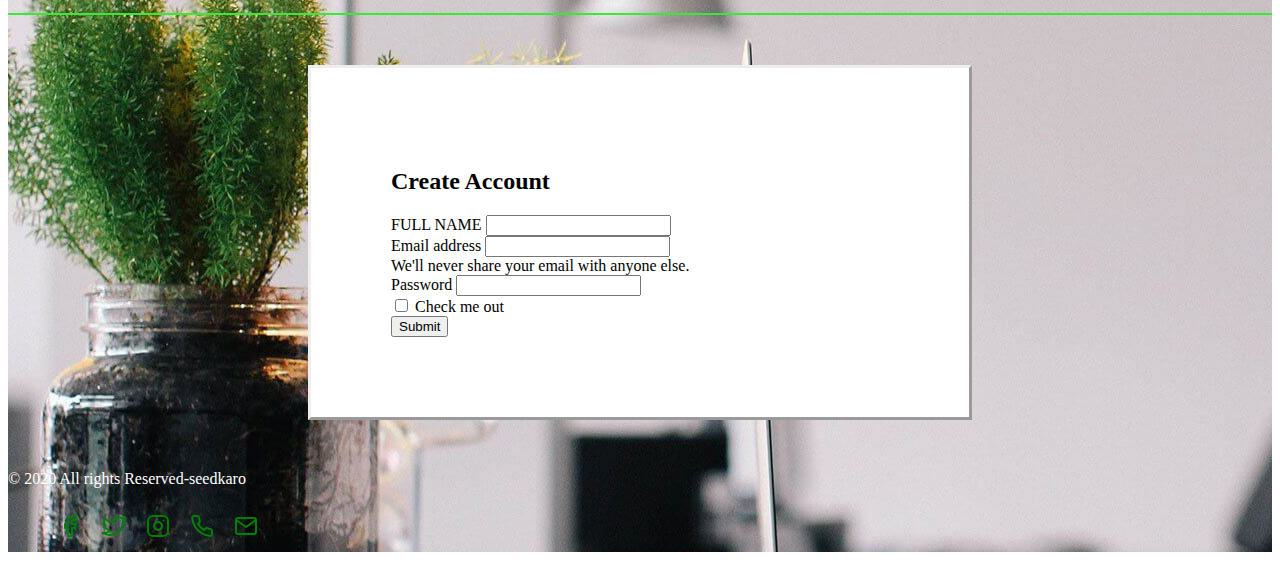
==== commit 9380e3f3: "upload new file" ====
--- a/index.html
+++ b/index.html
@@ -1,59 +1,65 @@
 <!DOCTYPE html>
 <html lang="en">
+
 <head>
     <meta charset="UTF-8">
     <meta http-equiv="X-UA-Compatible" content="IE=edge">
     <meta name="viewport" content="width=device-width, initial-scale=1.0">
     <title>Seedkaro-landingpage</title>
     <link rel="stylesheet" href="style.css">
-    <link href="https://cdn.jsdelivr.net/npm/bootstrap@5.2.0/dist/css/bootstrap.min.css" rel="stylesheet" integrity="sha384-gH2yIJqKdNHPEq0n4Mqa/HGKIhSkIHeL5AyhkYV8i59U5AR6csBvApHHNl/vI1Bx" crossorigin="anonymous">
-    <link rel="stylesheet" href="https://cdnjs.cloudflare.com/ajax/libs/OwlCarousel2/2.3.4/assets/owl.carousel.min.css" integrity="sha512-tS3S5qG0BlhnQROyJXvNjeEM4UpMXHrQfTGmbQ1gKmelCxlSEBUaxhRBj/EFTzpbP4RVSrpEikbmdJobCvhE3g==" crossorigin="anonymous" referrerpolicy="no-referrer" />
+    <link href="https://cdn.jsdelivr.net/npm/bootstrap@5.2.0/dist/css/bootstrap.min.css" rel="stylesheet"
+        integrity="sha384-gH2yIJqKdNHPEq0n4Mqa/HGKIhSkIHeL5AyhkYV8i59U5AR6csBvApHHNl/vI1Bx" crossorigin="anonymous">
+    <link rel="stylesheet" href="https://cdnjs.cloudflare.com/ajax/libs/OwlCarousel2/2.3.4/assets/owl.carousel.min.css"
+        integrity="sha512-tS3S5qG0BlhnQROyJXvNjeEM4UpMXHrQfTGmbQ1gKmelCxlSEBUaxhRBj/EFTzpbP4RVSrpEikbmdJobCvhE3g=="
+        crossorigin="anonymous" referrerpolicy="no-referrer" />
 
 </head>
-<body>  
+
+<body>
     <section class="header">
-    <nav class="navbar navbar-expand-lg navbar-light bg-white fixed-top">
-      <div class="container-fluid">
-        <a class="navbar-brand" href="#"><img src="images/logo(1).png" alt=" logo image" height="60px"
-            width="250px"></a>
-        <button class="navbar-toggler" type="button" data-bs-toggle="collapse" data-bs-target="#navbarSupportedContent"
-          aria-controls="navbarSupportedContent" aria-expanded="false" aria-label="Toggle navigation">
-          <span class="navbar-toggler-icon"></span>
-        </button>
-        <div class="collapse navbar-collapse" id="navbarSupportedContent">
-          <ul class="navbar-nav justify-content-end w-100">
-            <li class="nav-item px-3">
-                <a class="nav-link" href="#home">HOME</a>
-            </li>
-            <li class="nav-item px-3">
-              <a class="nav-link" href="#about">ABOUT</a>
-            </li>
-            <li class="nav-item px-3">
-              <a class="nav-link" href="#services">SERVICES</a>
-            </li>
-            <li class="nav-item px-3">
-              <a class="nav-link" href="#testimonials">TESTIMONIALS</a>
-            </li>
-            <li class="nav-item px-3">
-              <a class="nav-link" href="#contact">CONTACT</a>
-            </li>
-          </ul>
-        </div>
-      </div>
-    </nav>
-  </section>           
+        <nav class="navbar navbar-expand navbar-light bg-white fixed-top">
+            <div class="container-fluid">
+                <a class="navbar-brand" href="#"><img src="images/logo(1).png" alt=" logo image" height="60px"
+                        width="250px"></a>
+                <button class="navbar-toggler" type="button" data-bs-toggle="collapse"
+                    data-bs-target="#navbarSupportedContent" aria-controls="navbarSupportedContent"
+                    aria-expanded="false" aria-label="Toggle navigation">
+                    <span class="navbar-toggler-icon"></span>
+                </button>
+                <div class="collapse navbar-collapse" id="navbarSupportedContent">
+                    <ul class="navbar-nav justify-content-end w-100">
+                        <li class="nav-item px-3">
+                            <a class="nav-link" href="#">HOME</a>
+                        </li>
+                        <li class="nav-item px-3">
+                            <a class="nav-link" href="#about">ABOUT</a>
+                        </li>
+                        <li class="nav-item px-3">
+                            <a class="nav-link" href="#services">SERVICES</a>
+                        </li>
+                        <li class="nav-item px-3">
+                            <a class="nav-link" href="#testimonials">TESTIMONIALS</a>
+                        </li>
+                        <li class="nav-item px-3">
+                            <a class="nav-link" href="#contact">CONTACT</a>
+                        </li>
+                    </ul>
+                </div>
+            </div>
+        </nav>
+    </section>
 
     <section class="introducion">
-        <div class="container mt-5">
+        <div class="container">
             <div class="row">
-                <div class="col-lg-6 mt-5">
-                    <h1 class="container1">Your Gateway To <br>Alternative <br>Investments</h1>
-                    <p class="container1">Take control with all in one retirement, investment, <br>checking and more</p>
-                    <button type="button" class="btn btn-success container1">Success</button>
-                </div>
-
-                <div class="col-lg-6 mt-5">
-                    <img class="banner-image1" src="images/mobile.jpg" alt="banner-image">
+                <div class="col-lg-6">
+                    <h1 class="mx-5">Your Gateway To <br>Alternative <br>Investments</h1>
+                    <p class="mx-5">Take control with all in one retirement, investment, <br>checking and more</p>
+                    <a href="#" class="btn btn-outline-success mx-5">GET STARTED</a>
+                </div>
+
+                <div class="offset-lg-1 col-lg-5">
+                    <img class="banner-image1" src="images/phone.jpg" alt="banner-image" width="220px">
                 </div>
             </div>
         </div>
@@ -74,20 +80,23 @@
             <div class="row">
                 <div class="col-lg-4">
                     <div class="card shadow-lg p-3 mb-5 bg-body rounded" style="width: 18rem; height: 270px;">
-                        <img src="images/chart-line-solid.svg" class="card-img-top" alt="chart" height="50px" width="50px">
-                        <div class="card-body">
-                          <h5 class="card-title">Access Highly Quality 'Sponsored' Startups</h5>
-                          <p class="card-text">Our team works to origrate, curate and present disruptive and hyper growth ventures. </p>
-                        </div>
-                      </div>
+                        <img src="images/chart-line-solid.svg" class="card-img-top" alt="chart" height="50px"
+                            width="50px">
+                        <div class="card-body">
+                            <h5 class="card-title">Access Highly Quality 'Sponsored' Startups</h5>
+                            <p class="card-text">Our team works to origrate, curate and present disruptive and hyper
+                                growth ventures. </p>
+                        </div>
+                    </div>
                 </div>
 
                 <div class="col-lg-4">
                     <div class="card shadow-lg p-3 mb-5 bg-body rounded" style="width: 18rem; height: 270px;">
                         <img src="images/star-solid.svg" class="card-img-top" alt="star" height="50px" width="50px">
                         <div class="card-body">
-                          <h5 class="card-title">Gain Access To A New Age Asset Class</h5>
-                          <p class="card-text">Diversity wealth viz Sr, asset class fundamental'y different from conventional real estate  and preciouses.</p>
+                            <h5 class="card-title">Gain Access To A New Age Asset Class</h5>
+                            <p class="card-text">Diversity wealth viz Sr, asset class fundamental'y different from
+                                conventional real estate and preciouses.</p>
                         </div>
                     </div>
                 </div>
@@ -96,8 +105,9 @@
                     <div class="card shadow-lg p-3 mb-5 bg-body rounded" style="width: 18rem; height: 270px;">
                         <img src="images/file-solid.svg" class="card-img-top" alt="file" height="50px" width="50px">
                         <div class="card-body">
-                          <h5 class="card-title">Attend E-Pitch Nights </h5>
-                          <p class="card-text">Our platform anows you access to e'evatcr pitches directly from our founders.</p>
+                            <h5 class="card-title">Attend E-Pitch Nights </h5>
+                            <p class="card-text">Our platform anows you access to e'evatcr pitches directly from our
+                                founders.</p>
                         </div>
                     </div>
                 </div>
@@ -112,18 +122,21 @@
                     <div class="card shadow-lg p-3 mb-5 bg-body rounded" style="width: 18rem; height: 270px;">
                         <img src="images/laptop-solid.svg" class="card-img-top" alt="laptop" height="50px" width="50px">
                         <div class="card-body">
-                          <h5 class="card-title">Develop Well-Targeted Campaigns</h5>
-                          <p class="card-text">Develop campaigns with the support of our partners to have a high impact e-roadshow.</p>
-                        </div>
-                      </div>
-                </div>
-
-                <div class="col-lg-4">
-                    <div class="card shadow-lg p-3 mb-5 bg-body rounded" style="width: 18rem; height: 270px;">
-                        <img src="images/chart-column-solid.svg" class="card-img-top" alt="chart-coloum" height="50px" width="50px">
-                        <div class="card-body">
-                          <h5 class="card-title">Connect With Investors Via "E-Roadshows" </h5>
-                          <p class="card-text">Our realtime chat platform helps you connect with investors quickly and engage in meaningful discussions. </p>
+                            <h5 class="card-title">Develop Well-Targeted Campaigns</h5>
+                            <p class="card-text">Develop campaigns with the support of our partners to have a high
+                                impact e-roadshow.</p>
+                        </div>
+                    </div>
+                </div>
+
+                <div class="col-lg-4">
+                    <div class="card shadow-lg p-3 mb-5 bg-body rounded" style="width: 18rem; height: 270px;">
+                        <img src="images/chart-column-solid.svg" class="card-img-top" alt="chart-coloum" height="50px"
+                            width="50px">
+                        <div class="card-body">
+                            <h5 class="card-title">Connect With Investors Via "E-Roadshows" </h5>
+                            <p class="card-text">Our realtime chat platform helps you connect with investors quickly and
+                                engage in meaningful discussions. </p>
                         </div>
                     </div>
                 </div>
@@ -132,40 +145,41 @@
                     <div class="card shadow-lg p-3 mb-5 bg-body rounded" style="width: 18rem; height: 270px;">
                         <img src="images/map.svg" class="card-img-top" alt="map" height="50px" width="50px">
                         <div class="card-body">
-                          <h5 class="card-title">Track Your Funding </h5>
-                          <p class="card-text">Our platform helps you track commitment(s) and complete paperwork.</p>
-                        </div>
-                    </div>
-                </div>
-            </div>
-        </div>
-    </section>
-
-    <section class="about-us">
-        <div class="container bg-light">
+                            <h5 class="card-title">Track Your Funding </h5>
+                            <p class="card-text">Our platform helps you track commitment(s) and complete paperwork.</p>
+                        </div>
+                    </div>
+                </div>
+            </div>
+        </div>
+    </section>
+
+    <section class="about-us bg-light p-3">
+        <div class="container">
             <div class="row">
                 <div class="col-lg-6">
-                  <h2>Few Words About Us</h2>
-                  <p>>Seedkaro aims to act as a bridge that connects high quality founders
-                    with a previously untapped but extremely knowledgeable investor
-                    base.</p>
-                  <p>With first hand experience, we have often noticed that founders who
-                    lack backing of a corporate sponsor or those who do not belong to an
-                    alumini network of an A-grade B-school often find it frustrating to
-                    gain access to equity funding. In similar vier, individual investors who
-                    have access to capital as well as experience to provide mentorship,
-                    are often not easily provided access to private equity as an asset class.</p>
-                  <p>At seedkaro, our vision is to bridge this gap and connect passionate,
-                    top quality and credible founders with traditional but experienced and
-                    "Unbanked" investors. We are fully aware of the time consuming
-                    nature of the fund raising process and aim to provide seedkaro as a
-                    unified integrated platform to manage the entire fund raising process
-                    in a safe, secure and seamless manner.</p>
-                  <button type="button" class="btn btn-success">Success</button>
+                    <h2>Few Words About Us</h2>
+                    <p>>Seedkaro aims to act as a bridge that connects high quality founders
+                        with a previously untapped but extremely knowledgeable investor
+                        base.</p>
+                    <p>With first hand experience, we have often noticed that founders who
+                        lack backing of a corporate sponsor or those who do not belong to an
+                        alumini network of an A-grade B-school often find it frustrating to
+                        gain access to equity funding. In similar vier, individual investors who
+                        have access to capital as well as experience to provide mentorship,
+                        are often not easily provided access to private equity as an asset class.</p>
+                    <p>At seedkaro, our vision is to bridge this gap and connect passionate,
+                        top quality and credible founders with traditional but experienced and
+                        "Unbanked" investors. We are fully aware of the time consuming
+                        nature of the fund raising process and aim to provide seedkaro as a
+                        unified integrated platform to manage the entire fund raising process
+                        in a safe, secure and seamless manner.</p>
+                    <button type="button" class="btn btn-success">Success</button>
                 </div>
 
                 <div class="col-lg-6">
-                  <img class="banner-image2" src="images/aboutus(1).png" alt="banner-image2" height="200px" width="400px">
+                    <img class="banner-image2" src="images/aboutus(1).png" alt="banner-image2" height="200px"
+                        width="400px">
                 </div>
             </div>
         </div>
@@ -187,58 +201,70 @@
         </div>
     </section>
 
-    <section class="testimonial">
-        <div class="container bg-light">
-          <div>
-            <h2>What Our Clients Say</h2>
-          </div>
-          <div class="owl-carousel owl-theme">
-              <div class="item">
-                <div class="card m-5 shadow-lg p-3 mb-5 bg-body rounded" style="width: 26rem;">
-                    <p>Lorem ipsum, dolor sit amet consectetur adipisicing elit. Facere rem voluptatum consequatur, quibusdam molestiae reiciendis, temporibus aspernatur voluptas enim eius consectetur quis. Consequatur velit nobis cum dolore nihil, culpa soluta.</p>
-                </div>
-                <div>
-                    <img src="images/testiprofile1(1).jpg" class=" rounded-circle mtt-3  alt="testiprofile1" style="width: 5rem;">
-                    <h4>Williamson</h4>
-                    <h6>Web developer</h6>
-                </div>
-              </div>
-              <div class="item">
-                <div class="card m-5 shadow-lg p-3 mb-5 bg-body rounded" style="width: 26rem;">
-                    <p>Lorem ipsum, dolor sit amet consectetur adipisicing elit. Facere rem voluptatum consequatur, quibusdam molestiae reiciendis, temporibus aspernatur voluptas enim eius consectetur quis. Consequatur velit nobis cum dolore nihil, culpa soluta.</p>
-                </div>
-                <div>
-                    <img src="images/testiprofile2 (2).jpg" class=" rounded-circle mt-3"  alt="testiprofile2" style="width: 5rem;">
-                    <h4>Williamson</h4>
-                    <h6>Web developer</h6>
-                </div>
-              </div>
-              <div class="item">
-                <div class="card m-5 shadow-lg p-3 mb-5 bg-body rounded" style="width: 26rem;">
-                    <p>Lorem ipsum, dolor sit amet consectetur adipisicing elit. Facere rem voluptatum consequatur, quibusdam molestiae reiciendis, temporibus aspernatur voluptas enim eius consectetur quis. Consequatur velit nobis cum dolore nihil, culpa soluta.</p>
-                </div>
-                <div>
-                    <img src="images/testiprofile2 (2).jpg" class=" rounded-circle mt-3"  alt="testiprofile1" style="width: 5rem;">
-                    <h4>Williamson</h4>
-                    <h6>Web developer</h6>
-                </div>
-              </div>
-              <div class="item">
-                <div class="card m-5 shadow-lg p-3 mb-5 bg-body rounded" style="width: 26rem;">
-                    <p>Lorem ipsum, dolor sit amet consectetur adipisicing elit. Facere rem voluptatum consequatur, quibusdam molestiae reiciendis, temporibus aspernatur voluptas enim eius consectetur quis. Consequatur velit nobis cum dolore nihil, culpa soluta.</p>
-                </div>
-                <div>
-                    <img src="images/testiprofile3.jpg" class=" rounded-circle mt-3"t-3lt="testiprofile1" style="width: 5rem;">
-                    <h4>Williamson</h4>
-                    <h6>Web developer</h6>
-                </div>
-              </div>
+    <section class="testimonial bg-light">
+        <div class="container">
+            <div>
+                <h2>What Our Clients Say</h2>
+            </div>
+            <div class="owl-carousel owl-theme">
+                <div class="item">
+                    <div class="card m-5 shadow-lg p-3 mb-5 bg-body rounded" style="width: 26rem;">
+                        <p>Lorem ipsum, dolor sit amet consectetur adipisicing elit. Facere rem voluptatum consequatur,
+                            quibusdam molestiae reiciendis, temporibus aspernatur voluptas enim eius consectetur quis.
+                            Consequatur velit nobis cum dolore nihil, culpa soluta.</p>
+                    </div>
+                    <div>
+                        <img src="images/testiprofile1(1).jpg" class=" rounded-circle mtt-3  alt=" testiprofile1"
+                            style="width: 5rem;">
+                        <h4>Williamson</h4>
+                        <h6>Web developer</h6>
+                    </div>
+                </div>
+                <div class="item">
+                    <div class="card m-5 shadow-lg p-3 mb-5 bg-body rounded" style="width: 26rem;">
+                        <p>Lorem ipsum, dolor sit amet consectetur adipisicing elit. Facere rem voluptatum consequatur,
+                            quibusdam molestiae reiciendis, temporibus aspernatur voluptas enim eius consectetur quis.
+                            Consequatur velit nobis cum dolore nihil, culpa soluta.</p>
+                    </div>
+                    <div>
+                        <img src="images/testiprofile2 (2).jpg" class=" rounded-circle mt-3" alt="testiprofile2"
+                            style="width: 5rem;">
+                        <h4>Williamson</h4>
+                        <h6>Web developer</h6>
+                    </div>
+                </div>
+                <div class="item">
+                    <div class="card m-5 shadow-lg p-3 mb-5 bg-body rounded" style="width: 26rem;">
+                        <p>Lorem ipsum, dolor sit amet consectetur adipisicing elit. Facere rem voluptatum consequatur,
+                            quibusdam molestiae reiciendis, temporibus aspernatur voluptas enim eius consectetur quis.
+                            Consequatur velit nobis cum dolore nihil, culpa soluta.</p>
+                    </div>
+                    <div>
+                        <img src="images/testiprofile2 (2).jpg" class=" rounded-circle mt-3" alt="testiprofile1"
+                            style="width: 5rem;">
+                        <h4>Williamson</h4>
+                        <h6>Web developer</h6>
+                    </div>
+                </div>
+                <div class="item">
+                    <div class="card m-5 shadow-lg p-3 mb-5 bg-body rounded" style="width: 26rem;">
+                        <p>Lorem ipsum, dolor sit amet consectetur adipisicing elit. Facere rem voluptatum consequatur,
+                            quibusdam molestiae reiciendis, temporibus aspernatur voluptas enim eius consectetur quis.
+                            Consequatur velit nobis cum dolore nihil, culpa soluta.</p>
+                    </div>
+                    <div>
+                        <img src="images/testiprofile3.jpg" class=" rounded-circle mt-3" t-3lt="testiprofile1"
+                            style="width: 5rem;">
+                        <h4>Williamson</h4>
+                        <h6>Web developer</h6>
+                    </div>
+                </div>
             </div>
         </div>
     </section>
 
     <section class="content">
-        <div class="container">
+        <div class="container-fluid">
             <div class="row background">
                 <div class="col-lg-8">
                     <h2 style="color: white;">Take Your First Step Towards Your Financial <br>Success</h2>
@@ -249,32 +275,35 @@
             </div>
 
             <div class="col-lg-12">
-                <p>Investing involves risks, including loss of capital, illiquidity, lack 
-                of dividends and dilution, and should be done only as part of a diversified 
-                portfolio. Please read the risk warnings before investing. Investments should only be made by 
-                investors who understand these risks. Tax treatment depends on individual circumstances and is 
-                subject to change in future.</p>
-                <p>This platform is not intended to be a promotion of any individual investment 
-                opportunity and is not an offer to the public. The summary information provided about 
-                investment opportunities on this webpage is intended solely to demonstrate the types of 
-                investments available on the seedkaro platform, and any investment decision should be made 
-                on the basis of the full investment memo. Full campaigns are available to investors who 
-                have become authorised to invest on the platform.</p>
-                <p>Seedkaro does not make investment recommendations to you. No communications from us, through 
-                this website or any other medium, should be construed as an investment recommendation. Further, 
-                nothing on this website shall be considered an offer to sell, or a solicitation of an offer to buy, 
-                any security to any person in any jurisdiction to whom or in which such offer, solicitation or sale is 
-                unlawful. We does not provide legal, financial or tax advice of any kind. If you have any questions with 
-                respect to legal, financial or tax matters relevant to your interactions with us, you should consult a 
-                professional adviser.</p>
-            </div>
-            
+                <p>Investing involves risks, including loss of capital, illiquidity, lack
+                    of dividends and dilution, and should be done only as part of a diversified
+                    portfolio. Please read the risk warnings before investing. Investments should only be made by
+                    investors who understand these risks. Tax treatment depends on individual circumstances and is
+                    subject to change in future.</p>
+                <p>This platform is not intended to be a promotion of any individual investment
+                    opportunity and is not an offer to the public. The summary information provided about
+                    investment opportunities on this webpage is intended solely to demonstrate the types of
+                    investments available on the seedkaro platform, and any investment decision should be made
+                    on the basis of the full investment memo. Full campaigns are available to investors who
+                    have become authorised to invest on the platform.</p>
+                <p>Seedkaro does not make investment recommendations to you. No communications from us, through
+                    this website or any other medium, should be construed as an investment recommendation. Further,
+                    nothing on this website shall be considered an offer to sell, or a solicitation of an offer to buy,
+                    any security to any person in any jurisdiction to whom or in which such offer, solicitation or sale
+                    is
+                    unlawful. We does not provide legal, financial or tax advice of any kind. If you have any questions
+                    with
+                    respect to legal, financial or tax matters relevant to your interactions with us, you should consult
+                    a
+                    professional adviser.</p>
+            </div>
+
             <div class="row bg-dark">
-                 <div class="col-lg-8">
+                <div class="col-lg-8">
                     <p style="color: white; margin-top: 20px;">&copy 2020 All rights Reserved-seedkaro</p>
-                 </div>
-
-                 <div class="col-lg-4 flex">
+                </div>
+
+                <div class="col-lg-4 flex">
                     <ul>
                         <li><img src="images/facebook (1).svg" alt="facebook-logo"></li>
                         <li><img src="images/twitter (1).svg" alt="twitter-logo"></li>
@@ -282,37 +311,121 @@
                         <li><img src="images/phone (1).svg" alt="phone-logo"></li>
                         <li><img src="images/mail (1).svg" alt="mail-logo"></li>
                     </ul>
-                 </div>
-            </div>
-           
-        </div>
-    </section>
-
-    
-    
-
-    <script src="https://cdn.jsdelivr.net/npm/bootstrap@5.2.0/dist/js/bootstrap.bundle.min.js" integrity="sha384-A3rJD856KowSb7dwlZdYEkO39Gagi7vIsF0jrRAoQmDKKtQBHUuLZ9AsSv4jD4Xa" crossorigin="anonymous"></script>
-    <script src="https://cdnjs.cloudflare.com/ajax/libs/jquery/3.6.0/jquery.min.js" integrity="sha512-894YE6QWD5I59HgZOGReFYm4dnWc1Qt5NtvYSaNcOP+u1T9qYdvdihz0PPSiiqn/+/3e7Jo4EaG7TubfWGUrMQ==" crossorigin="anonymous" referrerpolicy="no-referrer"></script>
-    <script src="https://cdnjs.cloudflare.com/ajax/libs/OwlCarousel2/2.3.4/owl.carousel.min.js" integrity="sha512-bPs7Ae6pVvhOSiIcyUClR7/q2OAsRiovw4vAkX+zJbw3ShAeeqezq50RIIcIURq7Oa20rW2n2q+fyXBNcU9lrw==" crossorigin="anonymous" referrerpolicy="no-referrer"></script>
+                </div>
+            </div>
+
+        </div>
+    </section>
+
+    <section>
+        <div class="background3">
+            <nav class="navbar navbar-expand navbar-light bg-white sticky">
+                <div class="container-fluid">
+                    <a class="navbar-brand" href="#"><img src="images/logo(1).png" alt=" logo image" height="60px"
+                            width="250px"></a>
+                    <button class="navbar-toggler" type="button" data-bs-toggle="collapse"
+                        data-bs-target="#navbarSupportedContent" aria-controls="navbarSupportedContent"
+                        aria-expanded="false" aria-label="Toggle navigation">
+                        <span class="navbar-toggler-icon"></span>
+                    </button>
+                    <div class="collapse navbar-collapse" id="navbarSupportedContent">
+                        <ul class="navbar-nav justify-content-end w-100">
+                            <li class="nav-item px-3">
+                                <a class="nav-link" href="#">HOME</a>
+                            </li>
+                            <li class="nav-item px-3">
+                                <a class="nav-link" href="#about">ABOUT</a>
+                            </li>
+                            <li class="nav-item px-3">
+                                <a class="nav-link" href="#services">SERVICES</a>
+                            </li>
+                            <li class="nav-item px-3">
+                                <a class="nav-link" href="#testimonials">TESTIMONIALS</a>
+                            </li>
+                            <li class="nav-item px-3">
+                                <a class="nav-link" href="#contact">CONTACT</a>
+                            </li>
+                        </ul>
+                    </div>
+                </div>
+            </nav>
+
+            <div>
+                <form>
+                    <div>
+                        <h2>Create Account</h2>
+                    </div>
+                    <div class="mb-3">
+                        <label for="exampleInputFullname1" class="form-label">FULL NAME</label>
+                        <input type="password" class="form-control" id="exampleInputPassword1">
+                    </div>
+                    <div class="mb-3">
+                        <label for="exampleInputEmail1" class="form-label">Email address</label>
+                        <input type="email" class="form-control" id="exampleInputEmail1" aria-describedby="emailHelp">
+                        <div id="emailHelp" class="form-text">We'll never share your email with anyone else.</div>
+                    </div>
+                    <div class="mb-3">
+                        <label for="exampleInputPassword1" class="form-label">Password</label>
+                        <input type="password" class="form-control" id="exampleInputPassword1">
+                    </div>
+                    <div class="mb-3 form-check">
+                        <input type="checkbox" class="form-check-input" id="exampleCheck1">
+                        <label class="form-check-label" for="exampleCheck1">Check me out</label>
+                    </div>
+                    <button type="submit" class="btn btn-success">Submit</button>
+                </form>
+            </div>
+
+            <div class="row bg-dark">
+                <div class="col-lg-8">
+                    <p style="color: white; margin-top: 20px;">&copy 2020 All rights Reserved-seedkaro</p>
+                </div>
+
+                <div class="col-lg-4 flex">
+                    <ul>
+                        <li><img src="images/facebook (1).svg" alt="facebook-logo"></li>
+                        <li><img src="images/twitter (1).svg" alt="twitter-logo"></li>
+                        <li><img src="images/instagram (1).svg" alt="instagram-logo"></li>
+                        <li><img src="images/phone (1).svg" alt="phone-logo"></li>
+                        <li><img src="images/mail (1).svg" alt="mail-logo"></li>
+                    </ul>
+                </div>
+            </div>
+        </div>
+    </section>
+
+
+
+
+    <script src="https://cdn.jsdelivr.net/npm/bootstrap@5.2.0/dist/js/bootstrap.bundle.min.js"
+        integrity="sha384-A3rJD856KowSb7dwlZdYEkO39Gagi7vIsF0jrRAoQmDKKtQBHUuLZ9AsSv4jD4Xa"
+        crossorigin="anonymous"></script>
+    <script src="https://cdnjs.cloudflare.com/ajax/libs/jquery/3.6.0/jquery.min.js"
+        integrity="sha512-894YE6QWD5I59HgZOGReFYm4dnWc1Qt5NtvYSaNcOP+u1T9qYdvdihz0PPSiiqn/+/3e7Jo4EaG7TubfWGUrMQ=="
+        crossorigin="anonymous" referrerpolicy="no-referrer"></script>
+    <script src="https://cdnjs.cloudflare.com/ajax/libs/OwlCarousel2/2.3.4/owl.carousel.min.js"
+        integrity="sha512-bPs7Ae6pVvhOSiIcyUClR7/q2OAsRiovw4vAkX+zJbw3ShAeeqezq50RIIcIURq7Oa20rW2n2q+fyXBNcU9lrw=="
+        crossorigin="anonymous" referrerpolicy="no-referrer"></script>
 
 
     <script>
         $('.owl-carousel').owlCarousel({
-    loop:true,
-    margin:10,
-    nav:true,
-    responsive:{
-        0:{
-            items:1
-        },
-        600:{
-            items:2
-        },
-        1000:{
-            items:2
-        }
-    }
-})
+            loop: true,
+            margin: 10,
+            nav: true,
+            responsive: {
+                0: {
+                    items: 1
+                },
+                600: {
+                    items: 2
+                },
+                1000: {
+                    items: 2
+                }
+            }
+        })
     </script>
 </body>
+
 </html>--- a/style.css
+++ b/style.css
@@ -1,21 +1,29 @@
 .navbar{
-    border-bottom: 1px solid rgb(56, 233, 56);;
-}
-.logo-img{
-    margin-top: 30px;
+    border-bottom: 2px solid rgb(56, 233, 56);;
 }
 
-.logo{
-    height: 80px;
+body{
+    padding-top: 160px;
 }
+.owl-next, .owl-prev {
+    width: 30px;
+    height: 35px;
+    margin: 10px;
+    }
+
 .navbar ul{
     list-style-type: none;
     display: flex;
     margin: 30px;
     
 }
+
+.button{
+    border-radius: 30px;
+    border-color: rgb(56, 233, 56);
+}
 .navbar ul li{
-    margin: 10px;
+    margin-left: 8px;
 }
 .navbar ul li a{
     color: black;
@@ -25,12 +33,7 @@
     color: rgb(56, 233, 56);
 }
 
-h1{
-    color: rgb(56, 233, 56);
-}
-.container1{
-   margin-left: 50px;  
-}
+
 .background{
     background-color: rgb(56, 233, 56);
     padding: 30px;
@@ -58,4 +61,14 @@
 }
 .flex ul li{
     padding: 10px;
+}
+form{
+    padding: 80px;
+    margin: 50px 300px;
+    border-style: outset;
+    background-color: white;
+}
+.background3{
+    background-image: url(images/banner2\(1\).jpg);
+    margin: 0px;
 }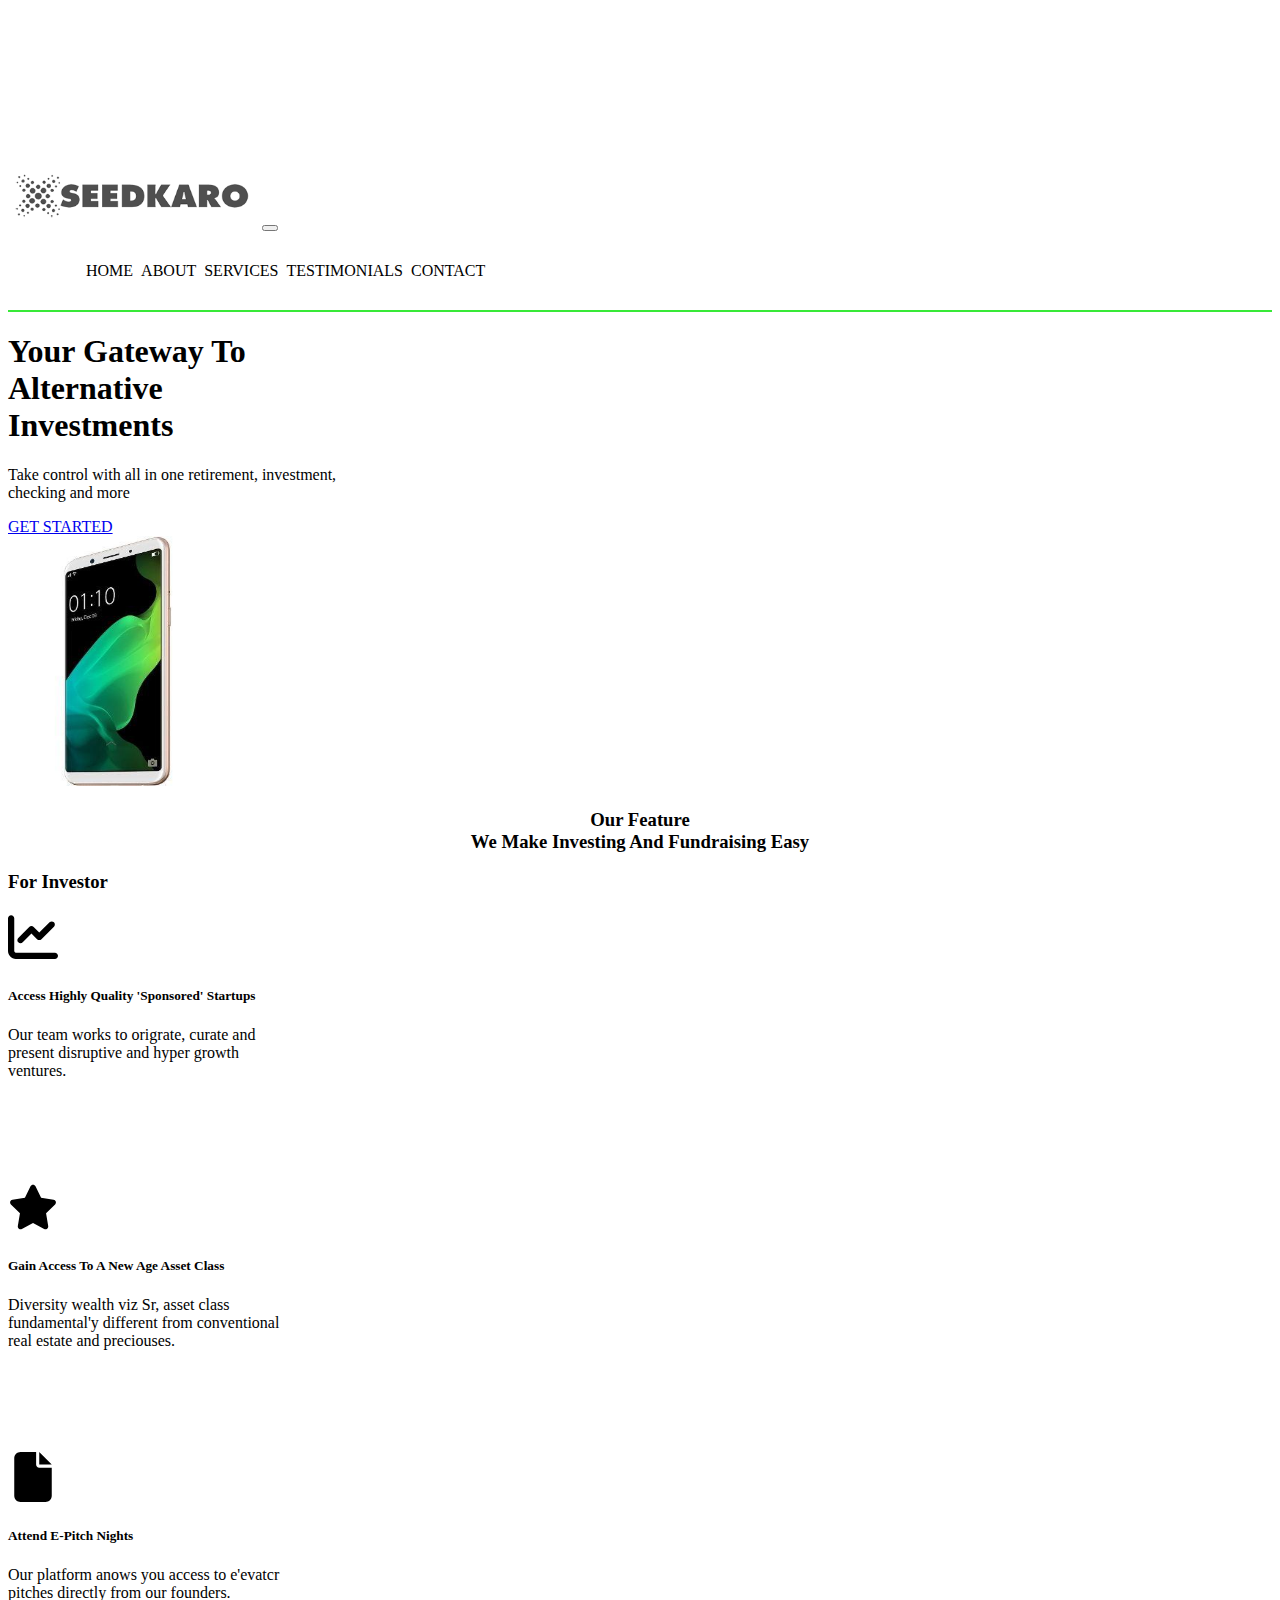
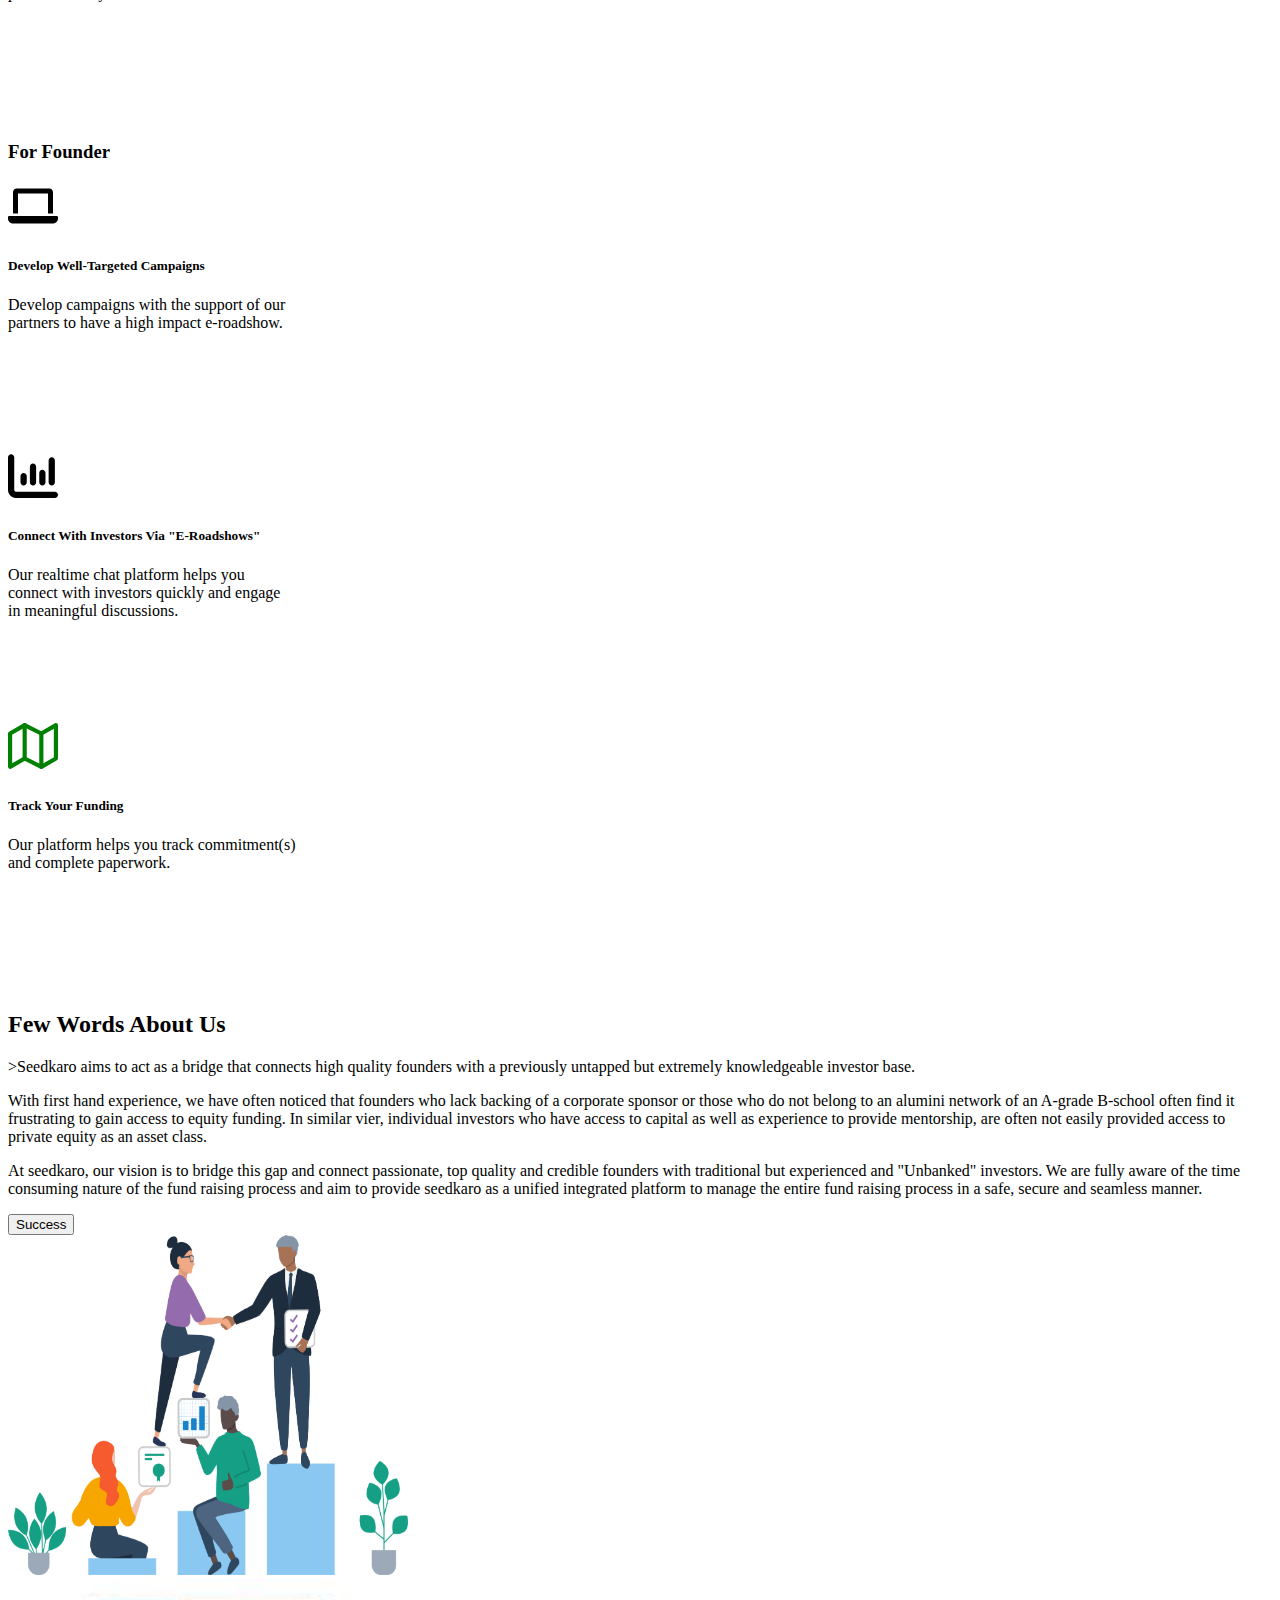
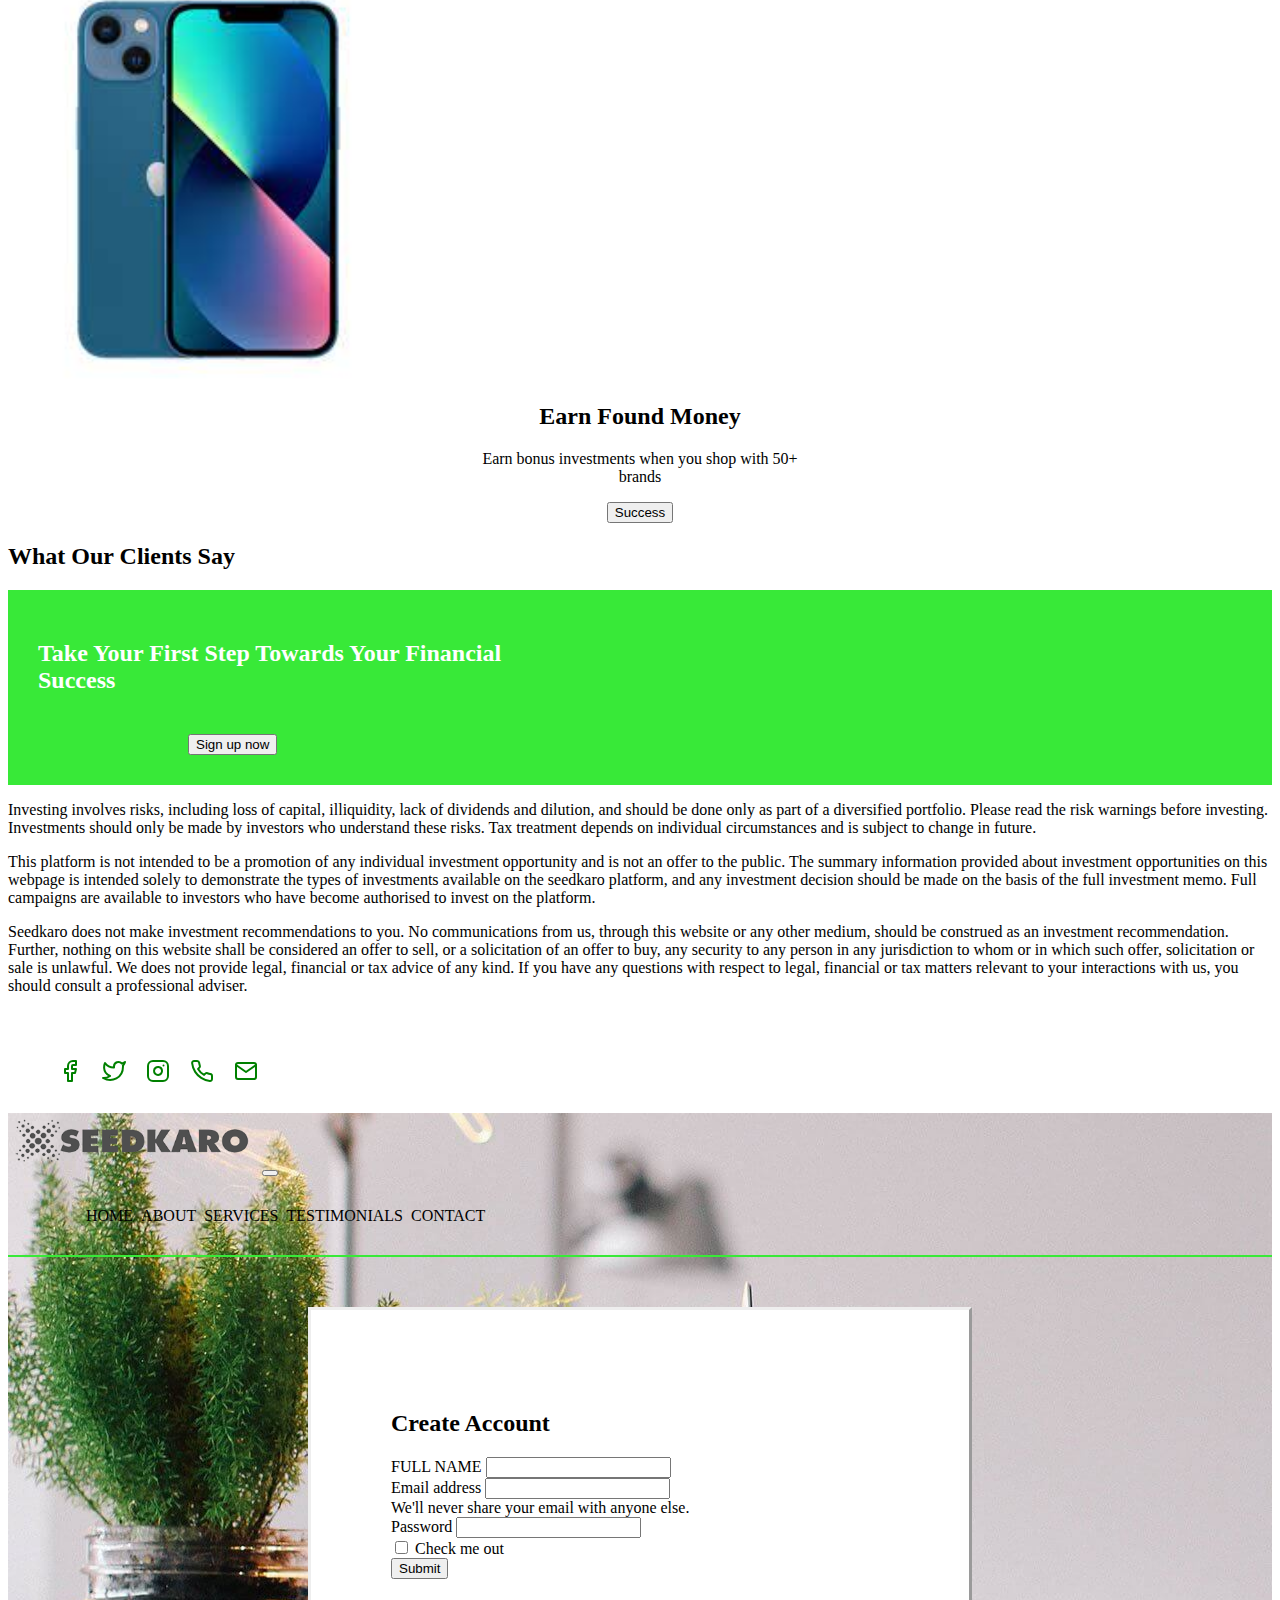
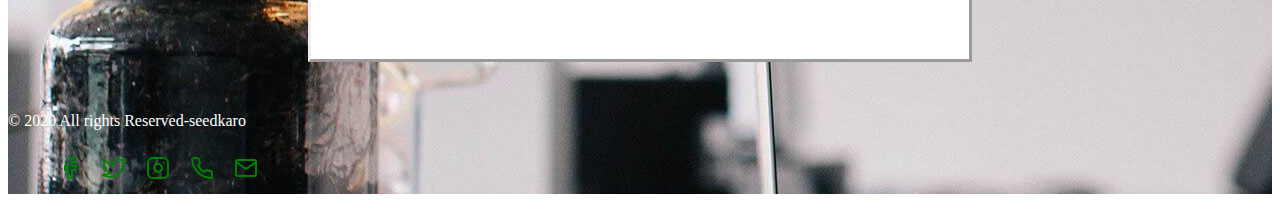
==== commit 871fbef0: "upload new file" ====
--- a/index.html
+++ b/index.html
@@ -351,13 +351,13 @@
             </nav>
 
             <div>
-                <form>
+                <form  id="submit_form" method="POST">
                     <div>
                         <h2>Create Account</h2>
                     </div>
                     <div class="mb-3">
                         <label for="exampleInputFullname1" class="form-label">FULL NAME</label>
-                        <input type="password" class="form-control" id="exampleInputPassword1">
+                        <input type="text" class="form-control" id="exampleInputFullname1">
                     </div>
                     <div class="mb-3">
                         <label for="exampleInputEmail1" class="form-label">Email address</label>
@@ -406,6 +406,8 @@
     <script src="https://cdnjs.cloudflare.com/ajax/libs/OwlCarousel2/2.3.4/owl.carousel.min.js"
         integrity="sha512-bPs7Ae6pVvhOSiIcyUClR7/q2OAsRiovw4vAkX+zJbw3ShAeeqezq50RIIcIURq7Oa20rW2n2q+fyXBNcU9lrw=="
         crossorigin="anonymous" referrerpolicy="no-referrer"></script>
+        <script src="https://ajax.googleapis.com/ajax/libs/jquery/3.4.0/jquery.min.js"></script>
+        <script src="index.js"></script>
 
 
     <script>
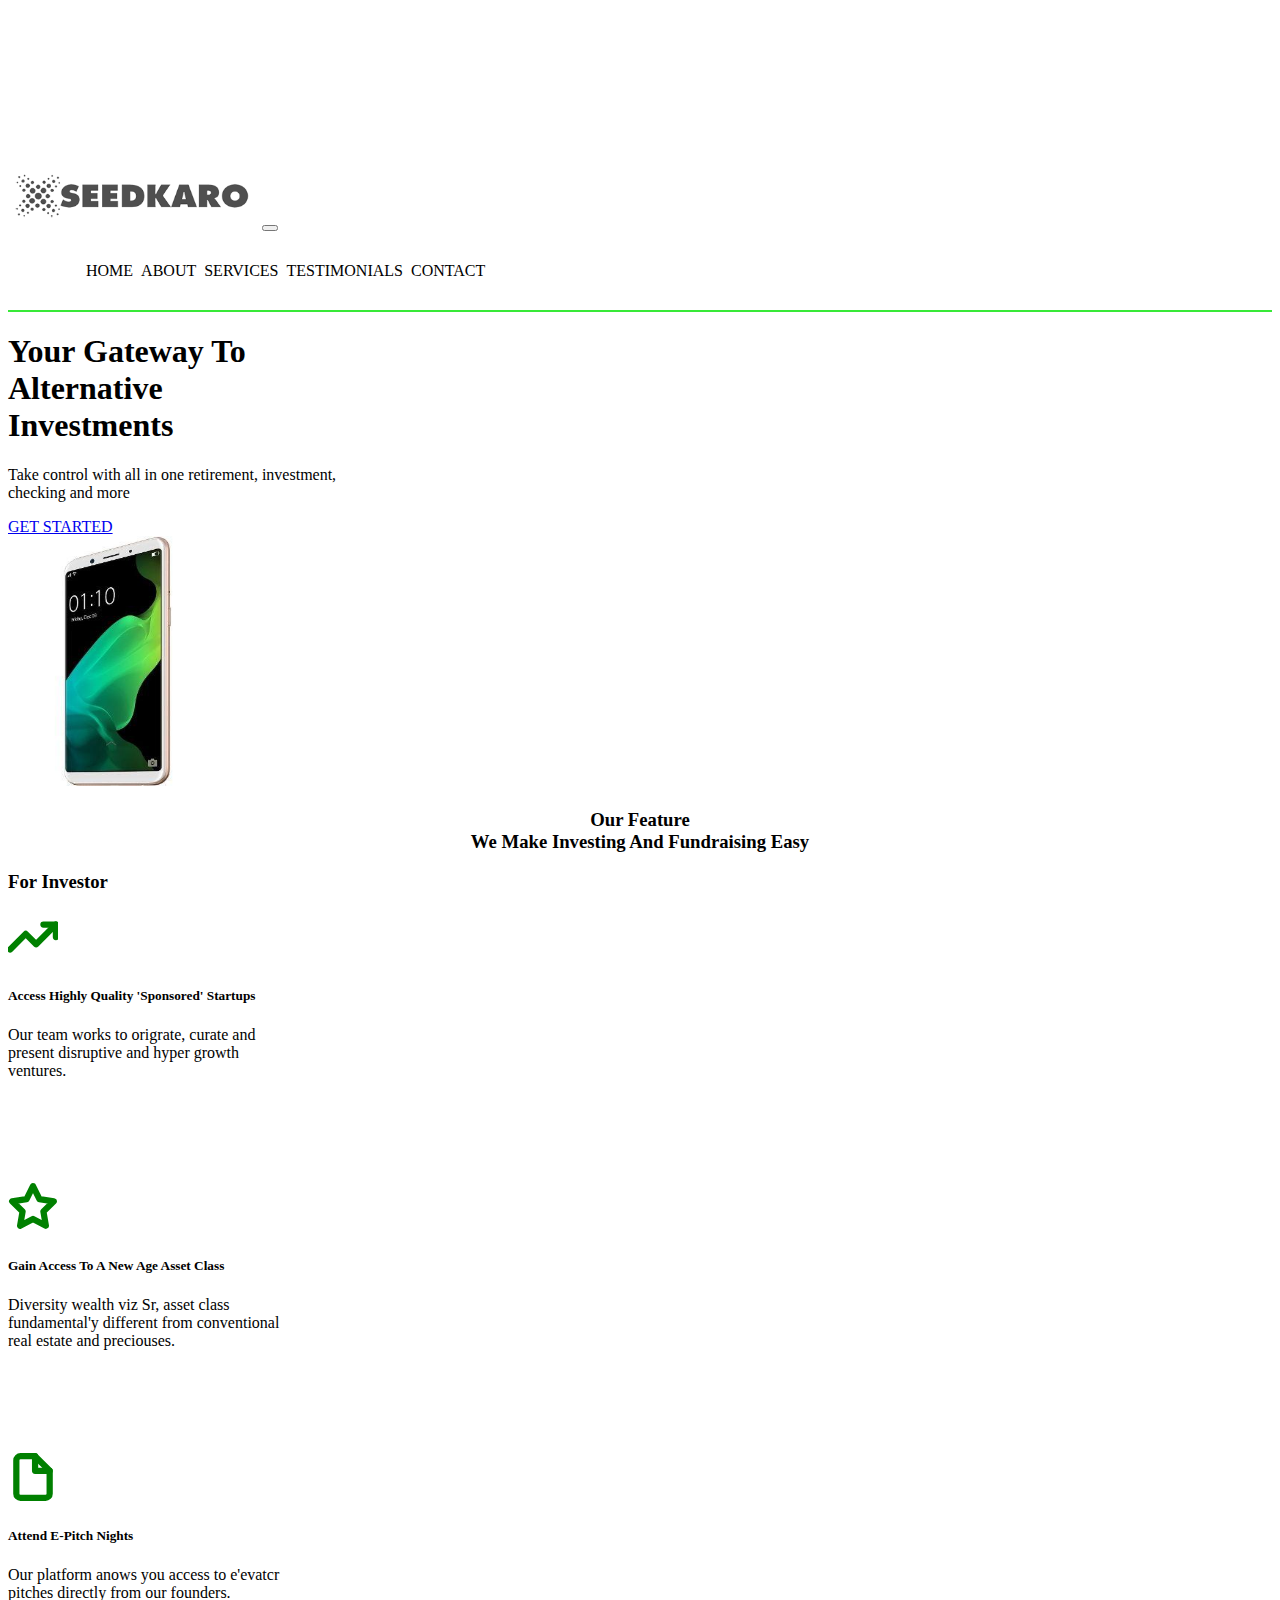
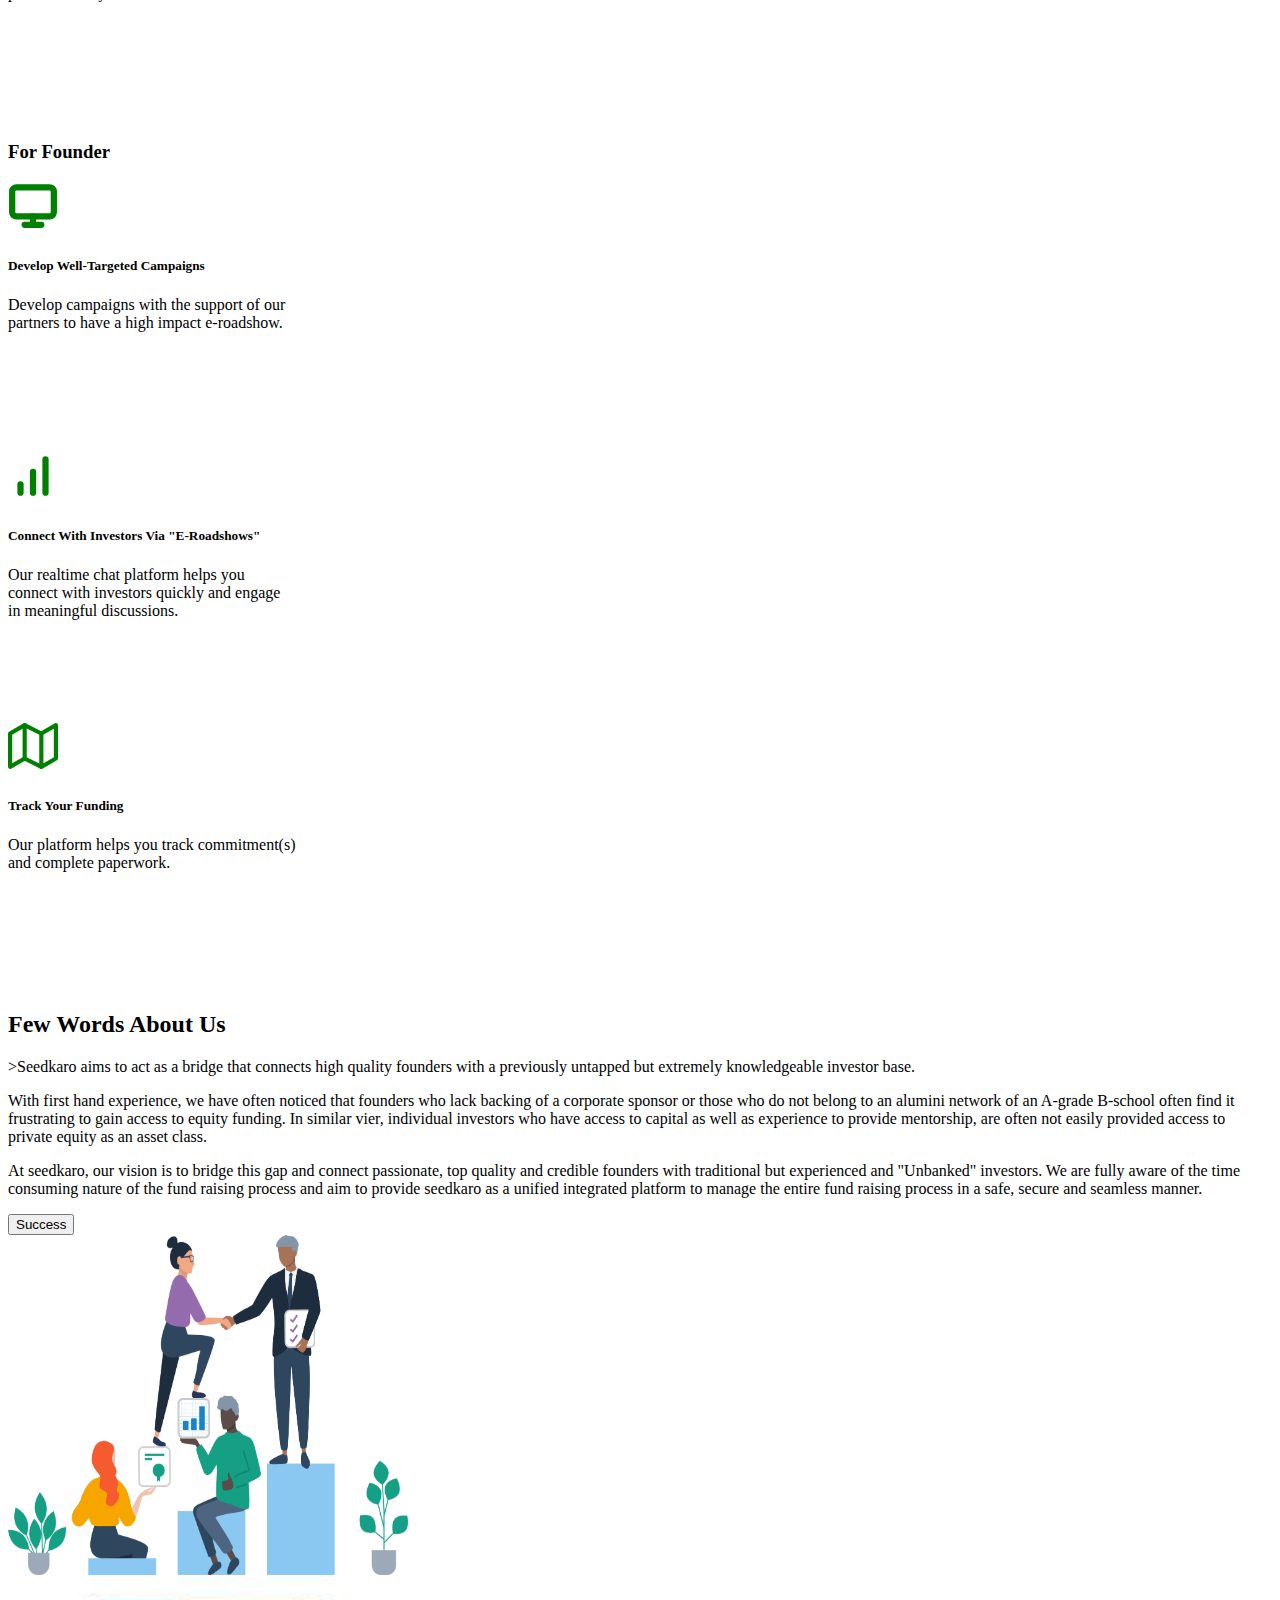
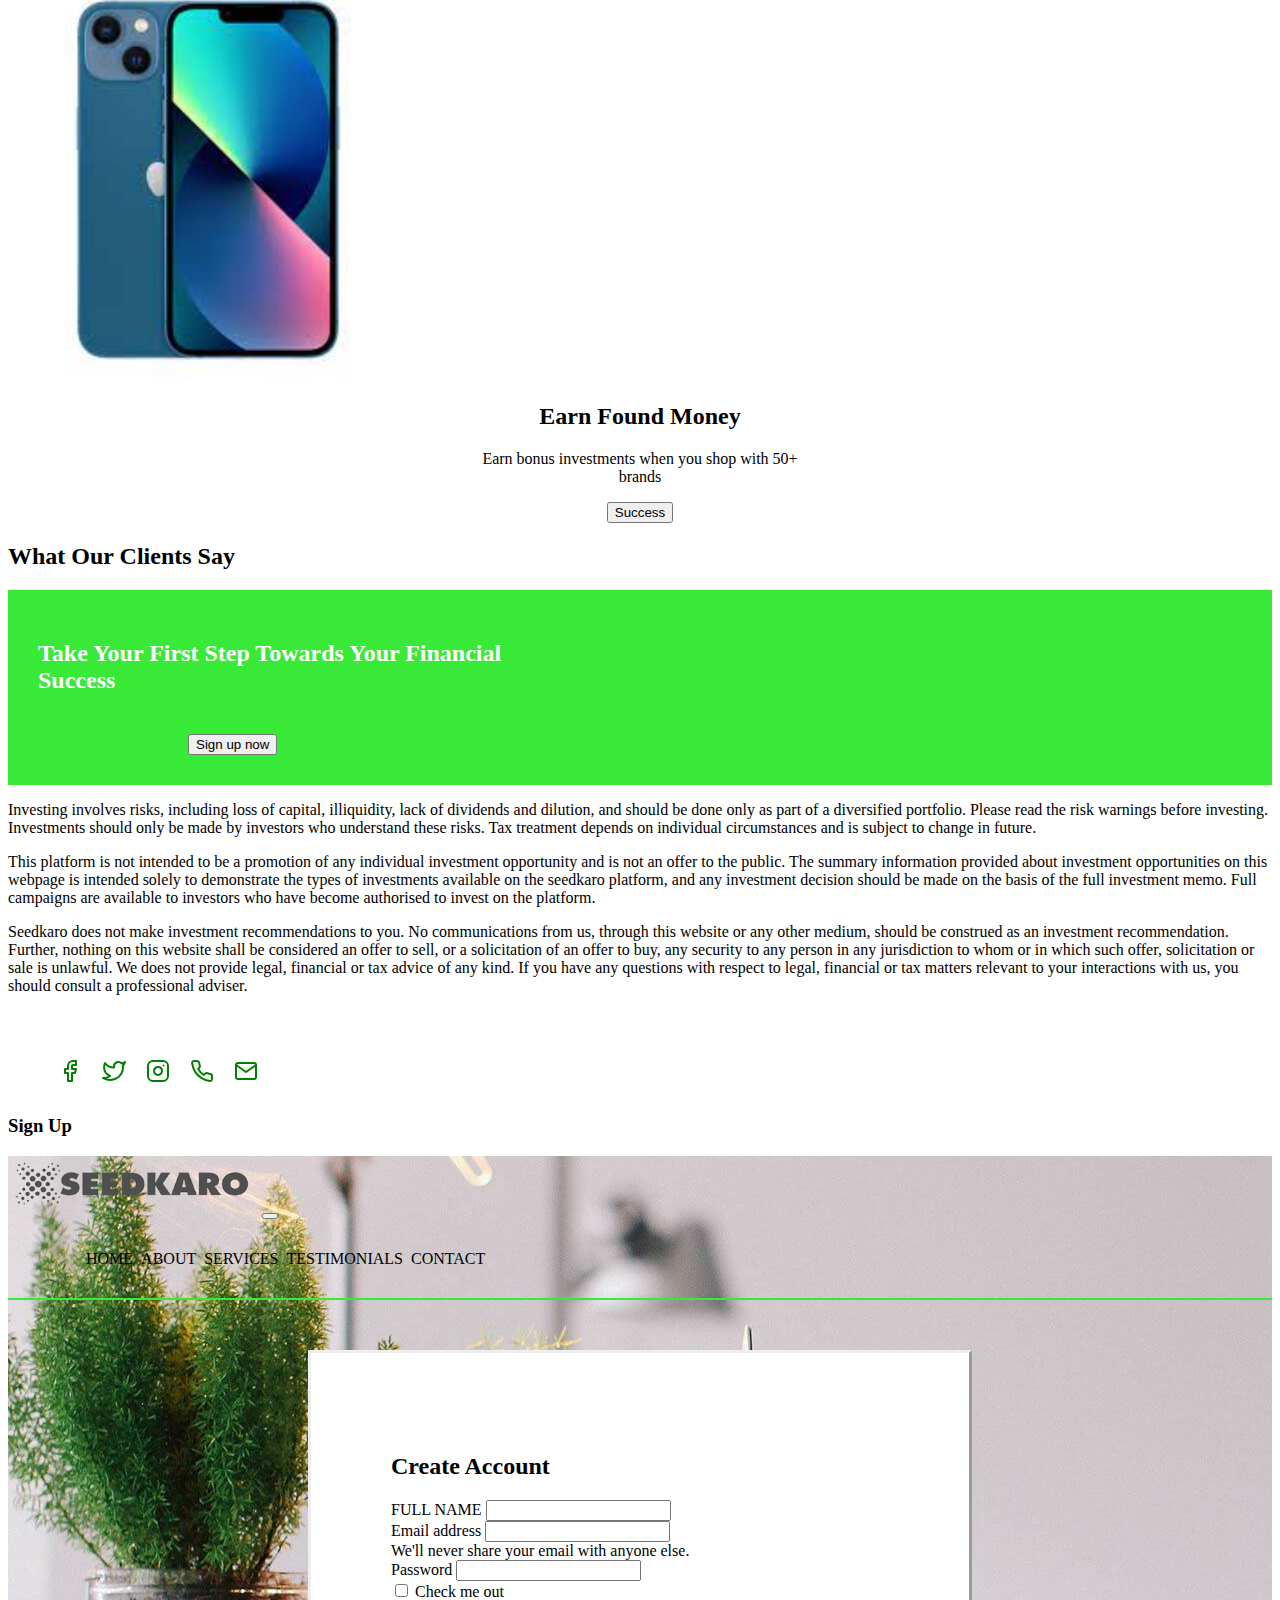
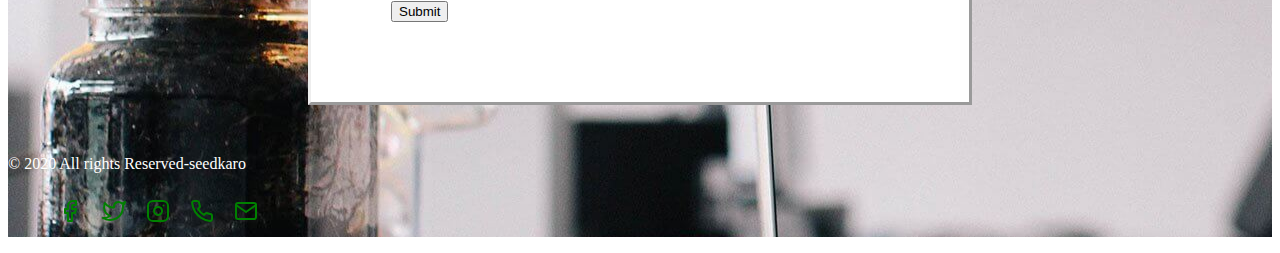
==== commit 880de779: "upload new file" ====
--- a/index.html
+++ b/index.html
@@ -80,7 +80,7 @@
             <div class="row">
                 <div class="col-lg-4">
                     <div class="card shadow-lg p-3 mb-5 bg-body rounded" style="width: 18rem; height: 270px;">
-                        <img src="images/chart-line-solid.svg" class="card-img-top" alt="chart" height="50px"
+                        <img src="images/trending-up.svg" class="card-img-top" alt="chart" height="50px"
                             width="50px">
                         <div class="card-body">
                             <h5 class="card-title">Access Highly Quality 'Sponsored' Startups</h5>
@@ -92,7 +92,7 @@
 
                 <div class="col-lg-4">
                     <div class="card shadow-lg p-3 mb-5 bg-body rounded" style="width: 18rem; height: 270px;">
-                        <img src="images/star-solid.svg" class="card-img-top" alt="star" height="50px" width="50px">
+                        <img src="images/star.svg" class="card-img-top" alt="star" height="50px" width="50px">
                         <div class="card-body">
                             <h5 class="card-title">Gain Access To A New Age Asset Class</h5>
                             <p class="card-text">Diversity wealth viz Sr, asset class fundamental'y different from
@@ -103,7 +103,7 @@
 
                 <div class="col-lg-4">
                     <div class="card shadow-lg p-3 mb-5 bg-body rounded" style="width: 18rem; height: 270px;">
-                        <img src="images/file-solid.svg" class="card-img-top" alt="file" height="50px" width="50px">
+                        <img src="images/file.svg" class="card-img-top" alt="file" height="50px" width="50px">
                         <div class="card-body">
                             <h5 class="card-title">Attend E-Pitch Nights </h5>
                             <p class="card-text">Our platform anows you access to e'evatcr pitches directly from our
@@ -120,7 +120,7 @@
             <div class="row">
                 <div class="col-lg-4">
                     <div class="card shadow-lg p-3 mb-5 bg-body rounded" style="width: 18rem; height: 270px;">
-                        <img src="images/laptop-solid.svg" class="card-img-top" alt="laptop" height="50px" width="50px">
+                        <img src="images/monitor.svg" class="card-img-top" alt="laptop" height="50px" width="50px">
                         <div class="card-body">
                             <h5 class="card-title">Develop Well-Targeted Campaigns</h5>
                             <p class="card-text">Develop campaigns with the support of our partners to have a high
@@ -131,7 +131,7 @@
 
                 <div class="col-lg-4">
                     <div class="card shadow-lg p-3 mb-5 bg-body rounded" style="width: 18rem; height: 270px;">
-                        <img src="images/chart-column-solid.svg" class="card-img-top" alt="chart-coloum" height="50px"
+                        <img src="images/bar-chart.svg" class="card-img-top" alt="chart-coloum" height="50px"
                             width="50px">
                         <div class="card-body">
                             <h5 class="card-title">Connect With Investors Via "E-Roadshows" </h5>
@@ -318,6 +318,7 @@
     </section>
 
     <section>
+        <div><h3>Sign Up</h3></div>
         <div class="background3">
             <nav class="navbar navbar-expand navbar-light bg-white sticky">
                 <div class="container-fluid">
@@ -357,16 +358,16 @@
                     </div>
                     <div class="mb-3">
                         <label for="exampleInputFullname1" class="form-label">FULL NAME</label>
-                        <input type="text" class="form-control" id="exampleInputFullname1">
+                        <input type="text" class="form-control" id="fullname">
                     </div>
                     <div class="mb-3">
                         <label for="exampleInputEmail1" class="form-label">Email address</label>
-                        <input type="email" class="form-control" id="exampleInputEmail1" aria-describedby="emailHelp">
+                        <input type="email" class="form-control" id="emailid" aria-describedby="emailHelp">
                         <div id="emailHelp" class="form-text">We'll never share your email with anyone else.</div>
                     </div>
                     <div class="mb-3">
                         <label for="exampleInputPassword1" class="form-label">Password</label>
-                        <input type="password" class="form-control" id="exampleInputPassword1">
+                        <input type="password" class="form-control" id="password">
                     </div>
                     <div class="mb-3 form-check">
                         <input type="checkbox" class="form-check-input" id="exampleCheck1">
--- a/style.css
+++ b/style.css
@@ -5,12 +5,6 @@
 body{
     padding-top: 160px;
 }
-.owl-next, .owl-prev {
-    width: 30px;
-    height: 35px;
-    margin: 10px;
-    }
-
 .navbar ul{
     list-style-type: none;
     display: flex;
